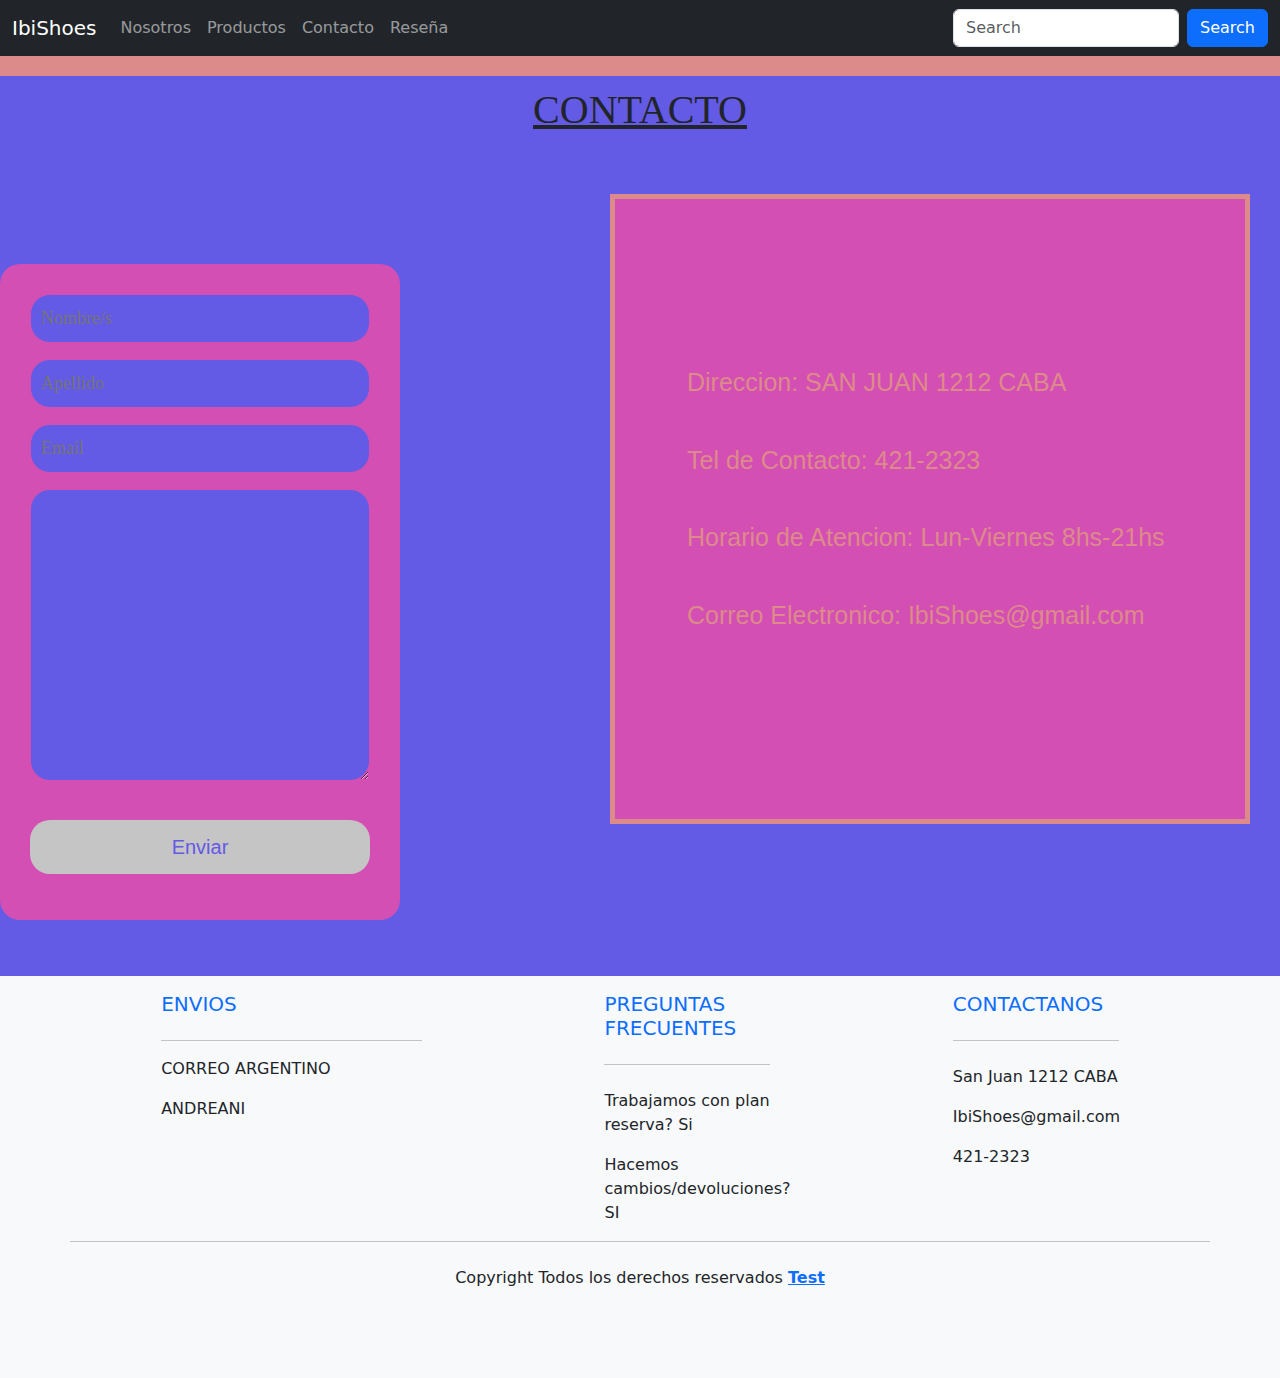
==== pages/contactos.html @ 822c7e8e "modificacion en page reseña" ====
<!DOCTYPE html>
<html lang="es">
<head>
    <meta charset="UTF-8">
    <meta name="viewport" content="width=device-width, initial-scale=1.0">
    <link href="https://cdn.jsdelivr.net/npm/bootstrap@5.3.3/dist/css/bootstrap.min.css" rel="stylesheet" integrity="sha384-QWTKZyjpPEjISv5WaRU9OFeRpok6YctnYmDr5pNlyT2bRjXh0JMhjY6hW+ALEwIH" crossorigin="anonymous">
    <link rel="stylesheet" href="https://cdn.jsdelivr.net/npm/bootstrap-icons@1.11.3/font/bootstrap-icons.min.css">
    <link rel="stylesheet" href="https://cdnjs.cloudflare.com/ajax/libs/font-awesome/6.5.2/css/all.min.css" integrity="sha512-SnH5WK+bZxgPHs44uWIX+LLJAJ9/2PkPKZ5QiAj6Ta86w+fsb2TkcmfRyVX3pBnMFcV7oQPJkl9QevSCWr3W6A==" crossorigin="anonymous" referrerpolicy="no-referrer" />
    <link rel="stylesheet" href="../CSS/estilos.css">
    <title>CONTACTOS</title>
</head>
<body>

        <nav class="navbar navbar-expand-sm navbar-dark bg-dark">
            <div class="container-fluid">
            <a class="navbar-brand" href="../index.html">IbiShoes</a>
            <button class="navbar-toggler" type="button" data-bs-toggle="collapse" data-bs-target="#mynavbar">
                <span class="navbar-toggler-icon"></span>
            </button>
            <div class="collapse navbar-collapse" id="mynavbar">
                <ul class="navbar-nav me-auto">
                <li class="nav-item">
                    <a class="nav-link" href="nosotros.html">Nosotros</a>
                </li>
                <li class="nav-item">
                    <a class="nav-link" href="productos.html">Productos</a>
                </li>
                <li class="nav-item">
                    <a class="nav-link" href="contactos.html">Contacto</a>
                </li>
                <li class="nav-item">
                    <a class="nav-link" href="reseñas.html">Reseña</a>
                </li>
                </ul>
                <form class="d-flex">
                <input class="form-control me-2" type="text" placeholder="Search">
                <button class="btn btn-primary" type="button">Search</button>
                </form>
            </div>
            </div>
        </nav>
        <div>
            <main>
                <h1>CONTACTO</h1>
                <div class="call">
                <ul class="datos-contacto">
                    <li>Direccion: SAN JUAN 1212 CABA</li>
                    <li>Tel de Contacto: 421-2323</li>
                    <li>Horario de Atencion: Lun-Viernes 8hs-21hs</li>
                    <li>Correo Electronico: IbiShoes@gmail.com</li>
                </ul>
                </div>
                <div class="call1">
                    <section class="form-registro">
                        <input class="control" type="text" name="nombres" name="nombres" id="nombres" placeholder="Nombre/s" >
                        <input class="control" type="text" name="apellidos" name="apellidos" id="apellidos" placeholder="Apellido">
                        <input class="control" type="email" name="email" name="email" id="email" placeholder="Email" required>
                        <textarea class="control" name="" id="" cols="30" rows="10"></textarea>
                        <input class="botons" type="submit" value="Enviar"> 
                    </section>
                </div>
            </main>
        </div>
    


    <footer class="bg-light text-dark pr-5 pb-4">

        <div class="container text-center text-md-start">
            <div class="row text-center text-md-start">
    
                <div class="col-md-3 col-lg-3 col-xl-3 mx-auto mt-3">
    
                    <h5 class="text-uppercase mb-4 font-weight-bold text-primary">ENVIOS</h5>
                    <hr class="mb-a">
                    <p>
                        <li class="fas fa-truck me-3"></li>CORREO ARGENTINO
                    </p>
                    <p>
                        <li class="fas fa-truck me-3"></li>ANDREANI
                    </p>
                </div>
                <div class="col-md-2 col-lg-2 col-xl-2 mx-auto mt-3">
                    <h5 class="text-uppercase mb-4 font-weight-bold text-primary">PREGUNTAS FRECUENTES</h5>
                    <hr class="mb-4">
                    <p>
                        Trabajamos con plan reserva? Si</a>
                    </p>
                    <p>
                        Hacemos cambios/devoluciones? SI</a>
                    </p>
                </div>
                <div class="col-md-2 col-lg-2 col-xl-2 mx-auto mt-3">
    
                    <h5 class="text-uppercase mb-4 font-weight-bold text-primary">CONTACTANOS</h5>
                    <hr class="mb-4">
                    <p>
                        <li class="fas fa-home me-3"></li>San Juan 1212 CABA
                    </p>
                    <p>
                        <li class="fas fa-envelope me-3"></li>IbiShoes@gmail.com
                    </p>
                    <p>
                        <li class="fas fa-phone me-3"></li>421-2323
                    </p>
    
                </div>
                <hr class="mb-4">
    
                <div class="text-center mb-2">
    
                    <p>
                        Copyright Todos los derechos reservados
    
                    <a href="#">
                        <strong class="text-primary">Test</strong>
                    </a>
                    </p>
                </div>
    
                <div class="text-center">
    
                    <ul class="list-unstyled list-inline">
    
                        <li class="list-inline-item">
                            <a href="#" class="text-dark"> <i class="fab fa-facebook"></i></a></li>
                            <li class="list-inline-item">
                                <a href="#" class="text-dark"> <i class="fab fa-twitter"></i></a></li>
                                <li class="list-inline-item">
                                    <a href="#" class="text-dark"> <i class="fab fa-whatsapp"></i></a></li>
                    </ul>
                </div>
    
            </div>
        </div>
    
        </footer>
    <script src="https://cdn.jsdelivr.net/npm/bootstrap@5.3.3/dist/js/bootstrap.bundle.min.js" integrity="sha384-YvpcrYf0tY3lHB60NNkmXc5s9fDVZLESaAA55NDzOxhy9GkcIdslK1eN7N6jIeHz" crossorigin="anonymous"></script>
</body>
</html>
---- CSS/estilos.css ----
body {
  background-color: rgb(221, 138, 138);
}

/*barra de navegacion*/
header {
  background-color: rgb(221, 138, 138);
  height: 100px;
  font-size: 22px;
  padding: 20px;
}

.nav-item {
  color: white;
}

/*logo de barra de nav*/
.logo {
  float: left;
  align-items: center;
}

.logo2 {
  height: 70px;
  width: auto;
}

/*fuente de letra de Ibi Shoes*/
.logo span {
  font-family: "Franklin Gothic Medium", "Arial Narrow", Arial, sans-serif;
}

/*barra de nav, todo referido a enlaces*/
.barra {
  float: right;
}

/*lista desordenada de nav*/
.barra ul li {
  list-style: none;
  display: inline-block;
  margin: 5px;
  border-radius: 40%;
  padding: 10px;
}

.barra ul li a {
  color: rgb(99, 90, 230);
}

.barra a {
  text-decoration: none;
}

.barra a:hover {
  color: rgb(99, 90, 230);
}

/*arranca lo que es el main NOSOTROS*/
h1 {
  background: color rgb(212, 79, 179);
  font-size: 40px;
  margin: 20px;
  padding: 10px;
  text-align: center;
  margin-bottom: 20px;
  font-family: Cambria, Cochin, Georgia, Times, "Times New Roman", serif;
  text-decoration: underline;
  box-shadow: rgb(212, 79, 179);
}

/*imagenes de los productos en index/productos*/
img {
  padding: 2%;
  height: 250px;
  width: auto;
  border-radius: 5%;
}

/*css de page nosotros*/
main {
  height: 100vh;
  width: 100%;
  background-color: rgb(99, 90, 230);
  background-size: cover;
  background-position: left;
}

.fondo-nosotros {
  background-image: url(../img/fondonos.jpg);
}

/*css de recuadro de page nosotros*/
.call {
  border: 5px solid rgb(221, 138, 138);
  width: 60%;
  height: 70%;
  margin: 30px;
  padding: 20px;
  float: right;
  margin-bottom: 20px;
  background-color: rgb(212, 79, 179);
  width: 50%;
}

.call1 {
  float: left;
}

/*color y tipo de letra recuadro page nosotros*/
.titulo1 {
  color: rgb(99, 90, 230);
  font-family: Georgia, "Times New Roman", Times, serif;
}

/*css texto dentro del recuadro page nosotros*/
.call p {
  margin-bottom: 20px;
  color: rgb(61, 163, 221);
  font-family: Verdana, Geneva, Tahoma, sans-serif;
  margin: 30px;
  float: right;
}

/* css boton de seguinos page nosotros*/
.call a {
  color: rgb(99, 90, 230);
  background-color: rgb(221, 138, 138);
  text-decoration: none;
  margin: 20px;
  padding: 10px 30px;
}

.call a:hover {
  background-color: rgb(61, 163, 221);
}

/*contacto*/
.datos-contacto {
  -webkit-text-decoration: solid rgb(99, 90, 230);
          text-decoration: solid rgb(99, 90, 230);
}

/*pocision de formulario en page contacto*/
.form-registro {
  width: 400px;
  height: 50%;
  background-color: rgb(212, 79, 179);
  padding: 30px;
  margin: auto;
  margin-top: 100px;
  border-radius: 20px;
  font-family: Cambria, Cochin, Georgia, Times, "Times New Roman", serif;
}

/*da forma la formulario de page contacto*/
.control {
  width: 100%;
  background: rgb(99, 90, 230);
  padding: 10px;
  border-radius: 20px;
  margin-bottom: 16px;
  border: 1px solid rgb(212, 79, 179);
  font-family: Cambria, Cochin, Georgia, Times, "Times New Roman", serif;
  font-size: 18px;
}

/*boton de enviar*/
.botons {
  border-radius: 20px;
}

/*css de los datos del recuadro de contacto*/
.call ul li {
  padding: 20px;
  text-align: left;
  font-size: 25px;
  font-family: Arial, Helvetica, sans-serif;
  color: rgb(221, 138, 138);
}

.call ul {
  margin-top: 125px;
}

/*boton de formulario page contacto*/
.form-registro .botons {
  width: 100%;
  background: #c5c5c5;
  border: none;
  padding: 12px;
  color: rgb(99, 90, 230);
  margin: 16px 0;
  font-size: 20px;
  font-family: "Gill Sans", "Gill Sans MT", Calibri, "Trebuchet MS", sans-serif;
}

/* comienza footer*/
.contenido {
  max-width: 1200px;
  margin: 0 auto;
}

.footer {
  padding: 80px 0;
}

.footer2 {
  display: flex;
  flex-wrap: wrap;
}

.footerLinks {
  width: 25%;
  padding: 0 15px;
}

.footerLinks h4 {
  font-size: 20px;
  color: rgb(61, 163, 221);
  margin-bottom: 25px;
  font-weight: 500;
  border-bottom: 2px solid;
  padding-bottom: 10px;
  display: inline-block;
}

li {
  list-style: none;
}

.medios-pago {
  text-align: center;
  margin: 10px;
}

.caja-contenedor .caja {
  background-color: rgb(0, 0, 0);
  margin: 20px;
  padding: 20px;
  text-align: center;
  position: relative;
  border: 0.1rem solid black;
  box-shadow: 0 0.5rem 1rem rgb(87, 85, 85);
}

/*arranca lo que es el main NOSOTROS*/
h1 {
  background: color rgb(212, 79, 179);
  font-size: 40px;
  margin: 20px;
  padding: 10px;
  text-align: center;
  margin-bottom: 20px;
  font-family: Cambria, Cochin, Georgia, Times, "Times New Roman", serif;
  text-decoration: underline;
  box-shadow: rgb(212, 79, 179);
}

/*css de recuadro de page nosotros*/
.call {
  border: 5px solid rgb(221, 138, 138);
  width: 60%;
  height: 70%;
  margin: 30px;
  padding: 20px;
  float: right;
  margin-bottom: 20px;
  background-color: rgb(212, 79, 179);
  width: 50%;
}

.call1 {
  float: left;
}

/*color y tipo de letra recuadro page nosotros*/
.titulo1 {
  color: rgb(99, 90, 230);
  font-family: Georgia, "Times New Roman", Times, serif;
}

/*css texto dentro del recuadro page nosotros*/
.call p {
  margin-bottom: 20px;
  color: rgb(61, 163, 221);
  font-family: Verdana, Geneva, Tahoma, sans-serif;
  margin: 30px;
  float: right;
}

/* css boton se seguinos page nosotros*/
.call a {
  color: rgb(99, 90, 230);
  background-color: rgb(221, 138, 138);
  text-decoration: none;
  margin: 20px;
  padding: 10px 30px;
}

.call a:hover {
  background-color: rgb(61, 163, 221);
}

/*contacto*/
.datos-contacto {
  -webkit-text-decoration: solid rgb(99, 90, 230);
          text-decoration: solid rgb(99, 90, 230);
}

/*pocision de formulario en page contacto*/
.form-registro {
  width: 400px;
  height: 50%;
  background-color: rgb(212, 79, 179);
  padding: 30px;
  margin: auto;
  margin-top: 100px;
  border-radius: 20px;
  font-family: Cambria, Cochin, Georgia, Times, "Times New Roman", serif;
}

/*da forma la formulario de page contacto*/
.control {
  width: 100%;
  background: rgb(99, 90, 230);
  padding: 10px;
  border-radius: 20px;
  margin-bottom: 16px;
  border: 1px solid rgb(212, 79, 179);
  font-family: Cambria, Cochin, Georgia, Times, "Times New Roman", serif;
  font-size: 18px;
}

/*boton de enviar*/
.botons {
  border-radius: 20px;
}

/*css de los datos del recuadro de contacto*/
.call ul li {
  padding: 20px;
  text-align: left;
  font-size: 25px;
  font-family: Arial, Helvetica, sans-serif;
  color: rgb(221, 138, 138);
}

.call ul {
  margin-top: 125px;
}

/*boton de formulario page contacto*/
.form-registro .botons {
  width: 100%;
  background: #c5c5c5;
  border: none;
  padding: 12px;
  color: rgb(99, 90, 230);
  margin: 16px 0;
  font-size: 20px;
  font-family: "Gill Sans", "Gill Sans MT", Calibri, "Trebuchet MS", sans-serif;
}

/*imagenes de los productos en index/productos*/
img {
  padding: 2%;
  height: 250px;
  width: auto;
  border-radius: 5%;
}

.caja-contenedor .caja {
  background-color: rgb(0, 0, 0);
  margin: 1rem;
  padding: 1rem;
  text-align: center;
  position: relative;
  border: 0.1rem solid black;
  box-shadow: 0 0.5rem 1rem rgb(87, 85, 85);
  flex: 1 1 30rem;
  border-radius: 0.5rem;
}

.caja-contenedor .caja .fa-atom {
  position: absolute;
  top: 1rem;
  right: 2rem;
  font-size: 2rem;
  color: var(--limon);
  opacity: 0.3;
}

.caja-contenedor .caja .user img {
  border-radius: 50%;
  -o-object-fit: cover;
     object-fit: cover;
  height: 10rem;
  width: 10rem;
  margin-top: 2rem;
}

.caja-contenedor .caja .user h3 {
  color: rgb(99, 90, 230);
  font-size: 2rem;
}

.caja-contenedor .caja .user .star i {
  color: var(--green);
  font-size: 1.5rem;
  padding: 1rem 0;
}

.caja-contenedor .caja .comentarios {
  color: black;
  font-size: 1.5rem;
  padding: 1rem;
}/*# sourceMappingURL=estilos.css.map */
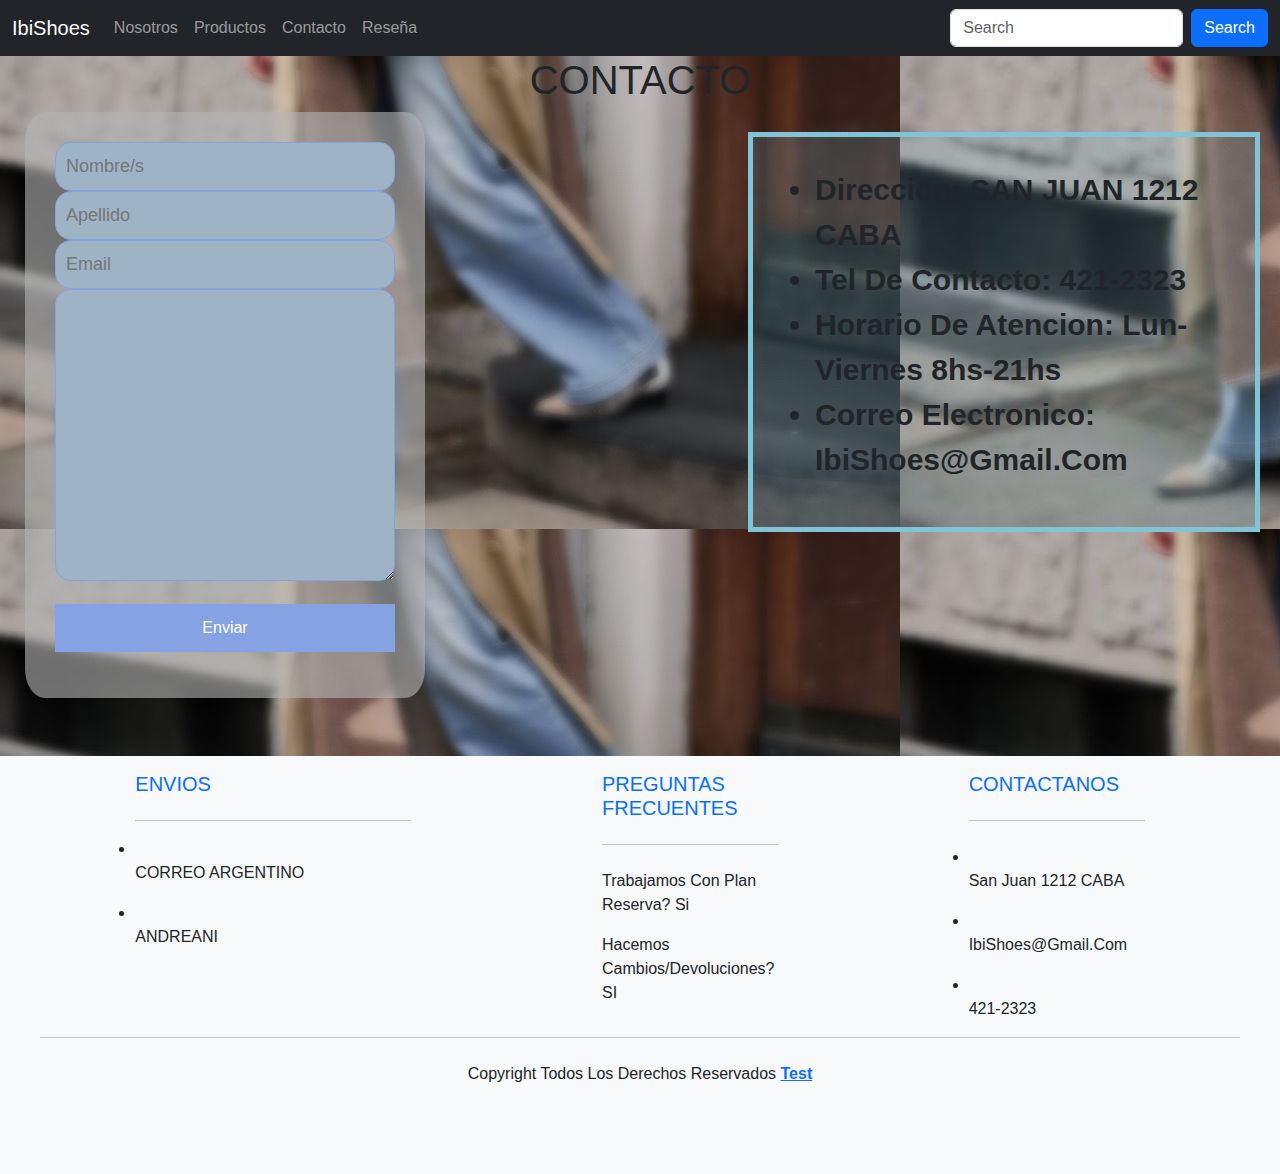
==== commit 3a452dac: "agregado de archivos scss" ====
--- a/pages/contactos.html
+++ b/pages/contactos.html
@@ -39,10 +39,10 @@
             </div>
             </div>
         </nav>
-        <div>
-            <main>
-                <h1>CONTACTO</h1>
-                <div class="call">
+        
+        <main class="contacto">
+            <h1>CONTACTO</h1>
+                <div class="call-contacto">
                 <ul class="datos-contacto">
                     <li>Direccion: SAN JUAN 1212 CABA</li>
                     <li>Tel de Contacto: 421-2323</li>
@@ -59,82 +59,79 @@
                         <input class="botons" type="submit" value="Enviar"> 
                     </section>
                 </div>
-            </main>
-        </div>
+        </main>
+
+        <footer class="bg-light text-dark pr-5 pb-4">
+            <div class="container text-center text-md-start">
+                <div class="row text-center text-md-start">
+        
+                    <div class="col-md-2 col-lg-3 col-xl-3 mx-auto mt-3">
+        
+                        <h5 class="text-uppercase mb-4 font-weight-bold text-primary">ENVIOS</h5>
+                        <hr class="mb-a">
+                        <p>
+                            <li class="fas fa-truck me-3"></li>CORREO ARGENTINO
+                        </p>
+                        <p>
+                            <li class="fas fa-truck me-3"></li>ANDREANI
+                        </p>
+                    </div>
+                    <div class="col-md-2 col-lg-2 col-xl-2 mx-auto mt-3">
+                        <h5 class="text-uppercase mb-4 font-weight-bold text-primary">PREGUNTAS FRECUENTES</h5>
+                        <hr class="mb-4">
+                        <p>
+                            Trabajamos con plan reserva? Si</a>
+                        </p>
+                        <p>
+                            Hacemos cambios/devoluciones? SI</a>
+                        </p>
+                    </div>
+                    <div class="col-md-2 col-lg-2 col-xl-2 mx-auto mt-3">
+                        <h5 class="text-uppercase mb-4 font-weight-bold text-primary">CONTACTANOS</h5>
+                        <hr class="mb-4">
+                        <p>
+                            <li class="fas fa-home me-3"></li>San Juan 1212 CABA
+                        </p>
+                        <p>
+                            <li class="fas fa-envelope me-3"></li>IbiShoes@gmail.com
+                        </p>
+                        <p>
+                            <li class="fas fa-phone me-3"></li>421-2323
+                        </p>
+                    </div>
+                    <hr class="mb-4">
+                    <div class="text-center mb-2">
+        
+                        <p>
+                            Copyright Todos los derechos reservados
+        
+                        <a href="#">
+                            <strong class="text-primary">Test</strong>
+                        </a>
+                        </p>
+                    </div>
+        
+                    <div class="text-center">
+        
+                        <ul class="list-unstyled list-inline">
+        
+                            <li class="list-inline-item">
+                                <a href="#" class="text-dark"> <i class="fab fa-facebook"></i></a></li>
+                                <li class="list-inline-item">
+                                    <a href="#" class="text-dark"> <i class="fab fa-twitter"></i></a></li>
+                                    <li class="list-inline-item">
+                                        <a href="#" class="text-dark"> <i class="fab fa-whatsapp"></i></a></li>
+                        </ul>
+                    </div>
+        
+                </div>
+            </div>
+            
+            </footer>
     
 
 
-    <footer class="bg-light text-dark pr-5 pb-4">
-
-        <div class="container text-center text-md-start">
-            <div class="row text-center text-md-start">
     
-                <div class="col-md-3 col-lg-3 col-xl-3 mx-auto mt-3">
-    
-                    <h5 class="text-uppercase mb-4 font-weight-bold text-primary">ENVIOS</h5>
-                    <hr class="mb-a">
-                    <p>
-                        <li class="fas fa-truck me-3"></li>CORREO ARGENTINO
-                    </p>
-                    <p>
-                        <li class="fas fa-truck me-3"></li>ANDREANI
-                    </p>
-                </div>
-                <div class="col-md-2 col-lg-2 col-xl-2 mx-auto mt-3">
-                    <h5 class="text-uppercase mb-4 font-weight-bold text-primary">PREGUNTAS FRECUENTES</h5>
-                    <hr class="mb-4">
-                    <p>
-                        Trabajamos con plan reserva? Si</a>
-                    </p>
-                    <p>
-                        Hacemos cambios/devoluciones? SI</a>
-                    </p>
-                </div>
-                <div class="col-md-2 col-lg-2 col-xl-2 mx-auto mt-3">
-    
-                    <h5 class="text-uppercase mb-4 font-weight-bold text-primary">CONTACTANOS</h5>
-                    <hr class="mb-4">
-                    <p>
-                        <li class="fas fa-home me-3"></li>San Juan 1212 CABA
-                    </p>
-                    <p>
-                        <li class="fas fa-envelope me-3"></li>IbiShoes@gmail.com
-                    </p>
-                    <p>
-                        <li class="fas fa-phone me-3"></li>421-2323
-                    </p>
-    
-                </div>
-                <hr class="mb-4">
-    
-                <div class="text-center mb-2">
-    
-                    <p>
-                        Copyright Todos los derechos reservados
-    
-                    <a href="#">
-                        <strong class="text-primary">Test</strong>
-                    </a>
-                    </p>
-                </div>
-    
-                <div class="text-center">
-    
-                    <ul class="list-unstyled list-inline">
-    
-                        <li class="list-inline-item">
-                            <a href="#" class="text-dark"> <i class="fab fa-facebook"></i></a></li>
-                            <li class="list-inline-item">
-                                <a href="#" class="text-dark"> <i class="fab fa-twitter"></i></a></li>
-                                <li class="list-inline-item">
-                                    <a href="#" class="text-dark"> <i class="fab fa-whatsapp"></i></a></li>
-                    </ul>
-                </div>
-    
-            </div>
-        </div>
-    
-        </footer>
     <script src="https://cdn.jsdelivr.net/npm/bootstrap@5.3.3/dist/js/bootstrap.bundle.min.js" integrity="sha384-YvpcrYf0tY3lHB60NNkmXc5s9fDVZLESaAA55NDzOxhy9GkcIdslK1eN7N6jIeHz" crossorigin="anonymous"></script>
 </body>
 </html>--- a/CSS/estilos.css
+++ b/CSS/estilos.css
@@ -1,418 +1,242 @@
+@charset "UTF-8";
+/*page INDEX*/
+.product {
+  margin-bottom: 40px;
+  margin-left: 20px;
+  margin-right: 20px;
+}
+
+img {
+  height: 300px;
+  width: 250px;
+  border: 20px;
+  margin: 15px;
+  align-items: center;
+  border-radius: 1%;
+}
+
 body {
-  background-color: rgb(221, 138, 138);
-}
-
-/*barra de navegacion*/
-header {
-  background-color: rgb(221, 138, 138);
-  height: 100px;
-  font-size: 22px;
-  padding: 20px;
-}
-
-.nav-item {
-  color: white;
-}
-
-/*logo de barra de nav*/
-.logo {
-  float: left;
-  align-items: center;
-}
-
-.logo2 {
-  height: 70px;
-  width: auto;
-}
-
-/*fuente de letra de Ibi Shoes*/
-.logo span {
-  font-family: "Franklin Gothic Medium", "Arial Narrow", Arial, sans-serif;
-}
-
-/*barra de nav, todo referido a enlaces*/
-.barra {
+  background-color: #68a2ce;
+}
+
+/*page NOSOTROS*/
+main {
+  background-image: url(../IMG/fondonos.jpg);
+  width: 100%;
+  height: 700px;
+}
+
+h1 {
+  text-align: center;
+}
+
+.call {
+  width: 50%;
+  height: auto;
+  border: 5px solid #81c3d7;
   float: right;
-}
-
-/*lista desordenada de nav*/
-.barra ul li {
-  list-style: none;
-  display: inline-block;
-  margin: 5px;
-  border-radius: 40%;
-  padding: 10px;
-}
-
-.barra ul li a {
-  color: rgb(99, 90, 230);
-}
-
-.barra a {
-  text-decoration: none;
-}
-
-.barra a:hover {
-  color: rgb(99, 90, 230);
-}
-
-/*arranca lo que es el main NOSOTROS*/
-h1 {
-  background: color rgb(212, 79, 179);
-  font-size: 40px;
-  margin: 20px;
-  padding: 10px;
-  text-align: center;
-  margin-bottom: 20px;
-  font-family: Cambria, Cochin, Georgia, Times, "Times New Roman", serif;
-  text-decoration: underline;
-  box-shadow: rgb(212, 79, 179);
-}
-
-/*imagenes de los productos en index/productos*/
-img {
-  padding: 2%;
-  height: 250px;
-  width: auto;
-  border-radius: 5%;
-}
-
-/*css de page nosotros*/
-main {
-  height: 100vh;
-  width: 100%;
-  background-color: rgb(99, 90, 230);
-  background-size: cover;
-  background-position: left;
-}
-
-.fondo-nosotros {
-  background-image: url(../img/fondonos.jpg);
-}
-
-/*css de recuadro de page nosotros*/
-.call {
-  border: 5px solid rgb(221, 138, 138);
-  width: 60%;
-  height: 70%;
-  margin: 30px;
-  padding: 20px;
-  float: right;
-  margin-bottom: 20px;
-  background-color: rgb(212, 79, 179);
-  width: 50%;
-}
-
-.call1 {
-  float: left;
-}
-
-/*color y tipo de letra recuadro page nosotros*/
-.titulo1 {
-  color: rgb(99, 90, 230);
-  font-family: Georgia, "Times New Roman", Times, serif;
-}
-
-/*css texto dentro del recuadro page nosotros*/
+  margin: 50px;
+  background-color: rgba(129, 195, 215, 0.5490196078);
+  padding: 30px;
+}
+
 .call p {
-  margin-bottom: 20px;
-  color: rgb(61, 163, 221);
-  font-family: Verdana, Geneva, Tahoma, sans-serif;
-  margin: 30px;
-  float: right;
-}
-
-/* css boton de seguinos page nosotros*/
+  color: black;
+  font-size: 25px;
+  padding: 15px;
+}
+
 .call a {
-  color: rgb(99, 90, 230);
-  background-color: rgb(221, 138, 138);
-  text-decoration: none;
-  margin: 20px;
-  padding: 10px 30px;
-}
-
-.call a:hover {
-  background-color: rgb(61, 163, 221);
-}
-
-/*contacto*/
-.datos-contacto {
-  -webkit-text-decoration: solid rgb(99, 90, 230);
-          text-decoration: solid rgb(99, 90, 230);
-}
-
-/*pocision de formulario en page contacto*/
-.form-registro {
-  width: 400px;
-  height: 50%;
-  background-color: rgb(212, 79, 179);
-  padding: 30px;
-  margin: auto;
-  margin-top: 100px;
-  border-radius: 20px;
-  font-family: Cambria, Cochin, Georgia, Times, "Times New Roman", serif;
-}
-
-/*da forma la formulario de page contacto*/
-.control {
-  width: 100%;
-  background: rgb(99, 90, 230);
-  padding: 10px;
-  border-radius: 20px;
-  margin-bottom: 16px;
-  border: 1px solid rgb(212, 79, 179);
-  font-family: Cambria, Cochin, Georgia, Times, "Times New Roman", serif;
-  font-size: 18px;
-}
-
-/*boton de enviar*/
-.botons {
-  border-radius: 20px;
-}
-
-/*css de los datos del recuadro de contacto*/
-.call ul li {
-  padding: 20px;
-  text-align: left;
-  font-size: 25px;
-  font-family: Arial, Helvetica, sans-serif;
-  color: rgb(221, 138, 138);
-}
-
-.call ul {
-  margin-top: 125px;
-}
-
-/*boton de formulario page contacto*/
-.form-registro .botons {
-  width: 100%;
-  background: #c5c5c5;
+  width: 20%;
+  background: #85a3e2;
   border: none;
   padding: 12px;
-  color: rgb(99, 90, 230);
-  margin: 16px 0;
-  font-size: 20px;
-  font-family: "Gill Sans", "Gill Sans MT", Calibri, "Trebuchet MS", sans-serif;
-}
-
-/* comienza footer*/
-.contenido {
-  max-width: 1200px;
-  margin: 0 auto;
-}
-
-.footer {
-  padding: 80px 0;
-}
-
-.footer2 {
+  color: white;
+  margin: 30px;
+  font-size: 16px;
+  text-decoration: none;
+  border-radius: 7%;
+}
+
+/*page reseñas*/
+.caja-contenedor {
   display: flex;
+  justify-content: center;
   flex-wrap: wrap;
 }
 
-.footerLinks {
-  width: 25%;
-  padding: 0 15px;
-}
-
-.footerLinks h4 {
-  font-size: 20px;
-  color: rgb(61, 163, 221);
-  margin-bottom: 25px;
-  font-weight: 500;
-  border-bottom: 2px solid;
-  padding-bottom: 10px;
-  display: inline-block;
-}
-
-li {
-  list-style: none;
-}
-
-.medios-pago {
-  text-align: center;
-  margin: 10px;
-}
-
 .caja-contenedor .caja {
-  background-color: rgb(0, 0, 0);
+  background-color: #81c3d7;
   margin: 20px;
-  padding: 20px;
-  text-align: center;
-  position: relative;
-  border: 0.1rem solid black;
-  box-shadow: 0 0.5rem 1rem rgb(87, 85, 85);
-}
-
-/*arranca lo que es el main NOSOTROS*/
-h1 {
-  background: color rgb(212, 79, 179);
-  font-size: 40px;
-  margin: 20px;
-  padding: 10px;
-  text-align: center;
-  margin-bottom: 20px;
-  font-family: Cambria, Cochin, Georgia, Times, "Times New Roman", serif;
-  text-decoration: underline;
-  box-shadow: rgb(212, 79, 179);
-}
-
-/*css de recuadro de page nosotros*/
-.call {
-  border: 5px solid rgb(221, 138, 138);
-  width: 60%;
-  height: 70%;
-  margin: 30px;
-  padding: 20px;
-  float: right;
-  margin-bottom: 20px;
-  background-color: rgb(212, 79, 179);
-  width: 50%;
-}
-
-.call1 {
-  float: left;
-}
-
-/*color y tipo de letra recuadro page nosotros*/
-.titulo1 {
-  color: rgb(99, 90, 230);
-  font-family: Georgia, "Times New Roman", Times, serif;
-}
-
-/*css texto dentro del recuadro page nosotros*/
-.call p {
-  margin-bottom: 20px;
-  color: rgb(61, 163, 221);
-  font-family: Verdana, Geneva, Tahoma, sans-serif;
-  margin: 30px;
-  float: right;
-}
-
-/* css boton se seguinos page nosotros*/
-.call a {
-  color: rgb(99, 90, 230);
-  background-color: rgb(221, 138, 138);
-  text-decoration: none;
-  margin: 20px;
-  padding: 10px 30px;
-}
-
-.call a:hover {
-  background-color: rgb(61, 163, 221);
-}
-
-/*contacto*/
-.datos-contacto {
-  -webkit-text-decoration: solid rgb(99, 90, 230);
-          text-decoration: solid rgb(99, 90, 230);
-}
-
-/*pocision de formulario en page contacto*/
-.form-registro {
-  width: 400px;
-  height: 50%;
-  background-color: rgb(212, 79, 179);
-  padding: 30px;
-  margin: auto;
-  margin-top: 100px;
-  border-radius: 20px;
-  font-family: Cambria, Cochin, Georgia, Times, "Times New Roman", serif;
-}
-
-/*da forma la formulario de page contacto*/
-.control {
-  width: 100%;
-  background: rgb(99, 90, 230);
-  padding: 10px;
-  border-radius: 20px;
-  margin-bottom: 16px;
-  border: 1px solid rgb(212, 79, 179);
-  font-family: Cambria, Cochin, Georgia, Times, "Times New Roman", serif;
-  font-size: 18px;
-}
-
-/*boton de enviar*/
-.botons {
-  border-radius: 20px;
-}
-
-/*css de los datos del recuadro de contacto*/
-.call ul li {
-  padding: 20px;
-  text-align: left;
-  font-size: 25px;
-  font-family: Arial, Helvetica, sans-serif;
-  color: rgb(221, 138, 138);
-}
-
-.call ul {
-  margin-top: 125px;
-}
-
-/*boton de formulario page contacto*/
-.form-registro .botons {
-  width: 100%;
-  background: #c5c5c5;
-  border: none;
-  padding: 12px;
-  color: rgb(99, 90, 230);
-  margin: 16px 0;
-  font-size: 20px;
-  font-family: "Gill Sans", "Gill Sans MT", Calibri, "Trebuchet MS", sans-serif;
-}
-
-/*imagenes de los productos en index/productos*/
-img {
-  padding: 2%;
-  height: 250px;
-  width: auto;
-  border-radius: 5%;
-}
-
-.caja-contenedor .caja {
-  background-color: rgb(0, 0, 0);
-  margin: 1rem;
   padding: 1rem;
   text-align: center;
   position: relative;
-  border: 0.1rem solid black;
-  box-shadow: 0 0.5rem 1rem rgb(87, 85, 85);
+  border: 1rem solid rgba(0, 0, 0, 0.1);
+  box-shadow: 0 0.5rem 1rem rgba(0, 0, 0, 0.1);
   flex: 1 1 30rem;
-  border-radius: 0.5rem;
+  border-radius: 4%;
 }
 
 .caja-contenedor .caja .fa-atom {
   position: absolute;
   top: 1rem;
   right: 2rem;
-  font-size: 2rem;
+  font-size: 3rem;
   color: var(--limon);
   opacity: 0.3;
 }
 
+.caja-contenedor .caja .user {
+  padding: 10px;
+}
+
 .caja-contenedor .caja .user img {
-  border-radius: 50%;
+  border-radius: 80%;
   -o-object-fit: cover;
      object-fit: cover;
-  height: 10rem;
-  width: 10rem;
+  height: 8rem;
+  width: 8rem;
   margin-top: 2rem;
 }
 
 .caja-contenedor .caja .user h3 {
-  color: rgb(99, 90, 230);
+  color: var(--verde);
   font-size: 2rem;
 }
 
-.caja-contenedor .caja .user .star i {
-  color: var(--green);
+.caja-contenedor .caja .user .stars i {
+  color: var(--verde);
   font-size: 1.5rem;
   padding: 1rem 0;
 }
 
-.caja-contenedor .caja .comentarios {
+.caja-contenedor .caja .cometarios {
   color: black;
   font-size: 1.5rem;
   padding: 1rem;
+}
+
+/*page contacto*/
+.contacto {
+  background-color: #68a2ce;
+}
+
+.form-registro {
+  position: absolute;
+  width: 400px;
+  background-color: rgba(179, 179, 179, 0.61);
+  padding: 30px;
+  margin-left: 25px;
+  border-radius: 5%;
+  font-family: "Gill Sans", "Gill Sans MT", Calibri, "Trebuchet MS", sans-serif;
+}
+
+.form-registro h4 {
+  font-size: 22px;
+  margin-bottom: 10px;
+}
+
+.control {
+  width: 100%;
+  background: #9fb3c7;
+  padding: 10px;
+  border-radius: 16px;
+  border: 1px solid #85a3e2;
+  font-family: Arial, Helvetica, sans-serif;
+  font-size: 18px;
+}
+
+.form-registro p {
+  height: 40px;
+  text-align: center;
+  font-size: 18px;
+}
+
+.form-registro a {
+  color: white;
+  text-decoration: none;
+}
+
+.form-registro a:hover {
+  color: rgb(196, 195, 195);
+  text-decoration: underline;
+}
+
+.form-registro .botons {
+  width: 100%;
+  background: #85a3e2;
+  border: none;
+  padding: 12px;
+  color: white;
+  margin: 16px 0;
+  font-size: 16px;
+}
+
+.call-contacto {
+  width: 40%;
+  height: 400px;
+  border: 5px solid #81c3d7;
+  float: right;
+  margin: 20px;
+  padding: 30px;
+  background-color: rgba(129, 195, 215, 0.1921568627);
+  font-weight: bold;
+}
+
+.call-contacto ul li {
+  font-size: 30px;
+}
+
+/*footer*/
+footer {
+  align-items: end;
+}
+
+body {
+  font-family: "Segoe UI", Tahoma, Geneva, Verdana, sans-serif;
+  text-transform: capitalize;
+}
+
+.container {
+  max-width: 1200px;
+  margin: 0 auto;
+}
+
+.footer {
+  background-color: #24262b;
+  padding: 80px 0;
+}
+
+.footer-row {
+  display: flex;
+  flex-wrap: wrap;
+}
+
+.footer-links {
+  width: 25%;
+  padding: 0 15px;
+}
+
+.footer-links h4 {
+  font-size: 20px;
+  color: rgb(236, 236, 236);
+  margin-bottom: 25px;
+  font-weight: 500;
+  border-bottom: 2px sold #000000;
+  padding-bottom: 10px;
+  display: inline-block;
+}
+
+.footer-links ul li a {
+  font-size: 18px;
+  text-decoration: none;
+  color: rgb(188, 236, 236);
+  display: block;
+  margin-bottom: 15px;
+  transition: all 0.3s ease;
+}
+
+.footer-links ul li a:hover {
+  color: rgb(250, 250, 250);
+  padding: 6px;
 }/*# sourceMappingURL=estilos.css.map */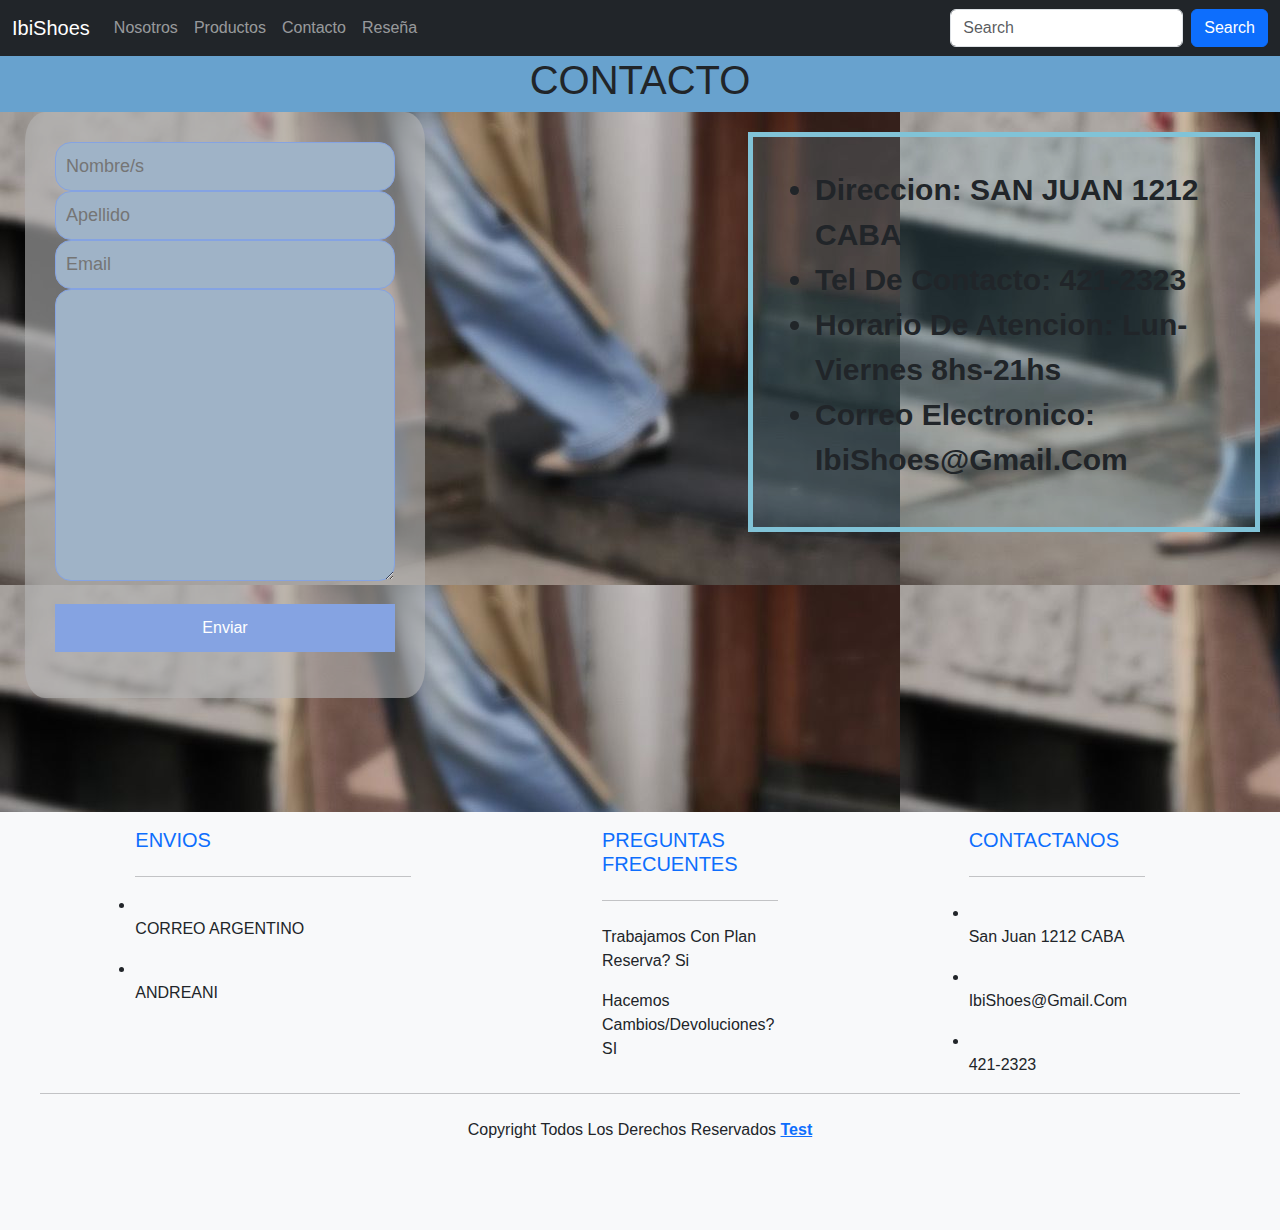
==== commit c80c8262: "se modifico page reseñas, se modifico scss, se crearon archivos scss para cada index" ====
--- a/pages/contactos.html
+++ b/pages/contactos.html
@@ -3,6 +3,8 @@
 <head>
     <meta charset="UTF-8">
     <meta name="viewport" content="width=device-width, initial-scale=1.0">
+    <meta name="description" content="En esta seccion podes encontrar nuestra datos para que podamos ayudarte en cualquier consulta">
+    <meta name="keyword" content="shoes, buenos aires, argentina, ANDREANI">
     <link href="https://cdn.jsdelivr.net/npm/bootstrap@5.3.3/dist/css/bootstrap.min.css" rel="stylesheet" integrity="sha384-QWTKZyjpPEjISv5WaRU9OFeRpok6YctnYmDr5pNlyT2bRjXh0JMhjY6hW+ALEwIH" crossorigin="anonymous">
     <link rel="stylesheet" href="https://cdn.jsdelivr.net/npm/bootstrap-icons@1.11.3/font/bootstrap-icons.min.css">
     <link rel="stylesheet" href="https://cdnjs.cloudflare.com/ajax/libs/font-awesome/6.5.2/css/all.min.css" integrity="sha512-SnH5WK+bZxgPHs44uWIX+LLJAJ9/2PkPKZ5QiAj6Ta86w+fsb2TkcmfRyVX3pBnMFcV7oQPJkl9QevSCWr3W6A==" crossorigin="anonymous" referrerpolicy="no-referrer" />
@@ -39,9 +41,8 @@
             </div>
             </div>
         </nav>
-        
+        <h1>CONTACTO</h1>
         <main class="contacto">
-            <h1>CONTACTO</h1>
                 <div class="call-contacto">
                 <ul class="datos-contacto">
                     <li>Direccion: SAN JUAN 1212 CABA</li>
--- a/CSS/estilos.css
+++ b/CSS/estilos.css
@@ -17,6 +17,185 @@
 
 body {
   background-color: #68a2ce;
+}
+
+/*footer*/
+footer {
+  align-items: end;
+}
+
+body {
+  font-family: "Segoe UI", Tahoma, Geneva, Verdana, sans-serif;
+  text-transform: capitalize;
+}
+
+.container {
+  max-width: 1200px;
+  margin: 0 auto;
+}
+
+.footer {
+  background-color: #24262b;
+  padding: 80px 0;
+}
+
+.footer-row {
+  display: flex;
+  flex-wrap: wrap;
+}
+
+.footer-links {
+  width: 25%;
+  padding: 0 15px;
+}
+
+.footer-links h4 {
+  font-size: 20px;
+  color: rgb(236, 236, 236);
+  margin-bottom: 25px;
+  font-weight: 500;
+  border-bottom: 2px sold black;
+  padding-bottom: 10px;
+  display: inline-block;
+}
+
+.footer-links ul li a {
+  font-size: 18px;
+  text-decoration: none;
+  color: rgb(188, 236, 236);
+  display: block;
+  margin-bottom: 15px;
+  transition: all 0.3s ease;
+}
+
+.footer-links ul li a:hover {
+  color: white;
+  padding: 6px;
+}
+
+/*page contacto*/
+.contacto {
+  background-color: #68a2ce;
+}
+
+.form-registro {
+  position: absolute;
+  width: 400px;
+  background-color: rgba(179, 179, 179, 0.61);
+  padding: 30px;
+  margin-left: 25px;
+  border-radius: 5%;
+  font-family: "Gill Sans", "Gill Sans MT", Calibri, "Trebuchet MS", sans-serif;
+}
+
+.form-registro h4 {
+  font-size: 22px;
+  margin-bottom: 10px;
+}
+
+.control {
+  width: 100%;
+  background: #9fb3c7;
+  padding: 10px;
+  border-radius: 16px;
+  border: 1px solid #85a3e2;
+  font-family: Arial, Helvetica, sans-serif;
+  font-size: 18px;
+}
+
+.form-registro p {
+  height: 40px;
+  text-align: center;
+  font-size: 18px;
+}
+
+.form-registro a {
+  color: white;
+  text-decoration: none;
+}
+
+.form-registro a:hover {
+  color: rgb(196, 195, 195);
+  text-decoration: underline;
+}
+
+.form-registro .botons {
+  width: 100%;
+  background: #85a3e2;
+  border: none;
+  padding: 12px;
+  color: white;
+  margin: 16px 0;
+  font-size: 16px;
+}
+
+.call-contacto {
+  width: 40%;
+  height: 400px;
+  border: 5px solid #81c3d7;
+  float: right;
+  margin: 20px;
+  padding: 30px;
+  background-color: rgba(129, 195, 215, 0.1921568627);
+  font-weight: bold;
+}
+
+.call-contacto ul li {
+  font-size: 30px;
+}
+
+/*footer*/
+footer {
+  align-items: end;
+}
+
+body {
+  font-family: "Segoe UI", Tahoma, Geneva, Verdana, sans-serif;
+  text-transform: capitalize;
+}
+
+.container {
+  max-width: 1200px;
+  margin: 0 auto;
+}
+
+.footer {
+  background-color: #24262b;
+  padding: 80px 0;
+}
+
+.footer-row {
+  display: flex;
+  flex-wrap: wrap;
+}
+
+.footer-links {
+  width: 25%;
+  padding: 0 15px;
+}
+
+.footer-links h4 {
+  font-size: 20px;
+  color: rgb(236, 236, 236);
+  margin-bottom: 25px;
+  font-weight: 500;
+  border-bottom: 2px sold #000000;
+  padding-bottom: 10px;
+  display: inline-block;
+}
+
+.footer-links ul li a {
+  font-size: 18px;
+  text-decoration: none;
+  color: rgb(188, 236, 236);
+  display: block;
+  margin-bottom: 15px;
+  transition: all 0.3s ease;
+}
+
+.footer-links ul li a:hover {
+  color: rgb(250, 250, 250);
+  padding: 6px;
 }
 
 /*page NOSOTROS*/
@@ -56,6 +235,118 @@
   font-size: 16px;
   text-decoration: none;
   border-radius: 7%;
+}
+
+/*footer*/
+footer {
+  align-items: end;
+}
+
+body {
+  font-family: "Segoe UI", Tahoma, Geneva, Verdana, sans-serif;
+  text-transform: capitalize;
+}
+
+.container {
+  max-width: 1200px;
+  margin: 0 auto;
+}
+
+.footer {
+  background-color: #24262b;
+  padding: 80px 0;
+}
+
+.footer-row {
+  display: flex;
+  flex-wrap: wrap;
+}
+
+.footer-links {
+  width: 25%;
+  padding: 0 15px;
+}
+
+.footer-links h4 {
+  font-size: 20px;
+  color: rgb(236, 236, 236);
+  margin-bottom: 25px;
+  font-weight: 500;
+  border-bottom: 2px sold #000000;
+  padding-bottom: 10px;
+  display: inline-block;
+}
+
+.footer-links ul li a {
+  font-size: 18px;
+  text-decoration: none;
+  color: rgb(188, 236, 236);
+  display: block;
+  margin-bottom: 15px;
+  transition: all 0.3s ease;
+}
+
+.footer-links ul li a:hover {
+  color: rgb(250, 250, 250);
+  padding: 6px;
+}
+
+.mapa {
+  margin-left: 40px;
+}
+
+/*footer*/
+footer {
+  align-items: end;
+}
+
+body {
+  font-family: "Segoe UI", Tahoma, Geneva, Verdana, sans-serif;
+  text-transform: capitalize;
+}
+
+.container {
+  max-width: 1200px;
+  margin: 0 auto;
+}
+
+.footer {
+  background-color: #24262b;
+  padding: 80px 0;
+}
+
+.footer-row {
+  display: flex;
+  flex-wrap: wrap;
+}
+
+.footer-links {
+  width: 25%;
+  padding: 0 15px;
+}
+
+.footer-links h4 {
+  font-size: 20px;
+  color: rgb(236, 236, 236);
+  margin-bottom: 25px;
+  font-weight: 500;
+  border-bottom: 2px sold #000000;
+  padding-bottom: 10px;
+  display: inline-block;
+}
+
+.footer-links ul li a {
+  font-size: 18px;
+  text-decoration: none;
+  color: rgb(188, 236, 236);
+  display: block;
+  margin-bottom: 15px;
+  transition: all 0.3s ease;
+}
+
+.footer-links ul li a:hover {
+  color: rgb(250, 250, 250);
+  padding: 6px;
 }
 
 /*page reseñas*/
@@ -116,77 +407,6 @@
   padding: 1rem;
 }
 
-/*page contacto*/
-.contacto {
-  background-color: #68a2ce;
-}
-
-.form-registro {
-  position: absolute;
-  width: 400px;
-  background-color: rgba(179, 179, 179, 0.61);
-  padding: 30px;
-  margin-left: 25px;
-  border-radius: 5%;
-  font-family: "Gill Sans", "Gill Sans MT", Calibri, "Trebuchet MS", sans-serif;
-}
-
-.form-registro h4 {
-  font-size: 22px;
-  margin-bottom: 10px;
-}
-
-.control {
-  width: 100%;
-  background: #9fb3c7;
-  padding: 10px;
-  border-radius: 16px;
-  border: 1px solid #85a3e2;
-  font-family: Arial, Helvetica, sans-serif;
-  font-size: 18px;
-}
-
-.form-registro p {
-  height: 40px;
-  text-align: center;
-  font-size: 18px;
-}
-
-.form-registro a {
-  color: white;
-  text-decoration: none;
-}
-
-.form-registro a:hover {
-  color: rgb(196, 195, 195);
-  text-decoration: underline;
-}
-
-.form-registro .botons {
-  width: 100%;
-  background: #85a3e2;
-  border: none;
-  padding: 12px;
-  color: white;
-  margin: 16px 0;
-  font-size: 16px;
-}
-
-.call-contacto {
-  width: 40%;
-  height: 400px;
-  border: 5px solid #81c3d7;
-  float: right;
-  margin: 20px;
-  padding: 30px;
-  background-color: rgba(129, 195, 215, 0.1921568627);
-  font-weight: bold;
-}
-
-.call-contacto ul li {
-  font-size: 30px;
-}
-
 /*footer*/
 footer {
   align-items: end;
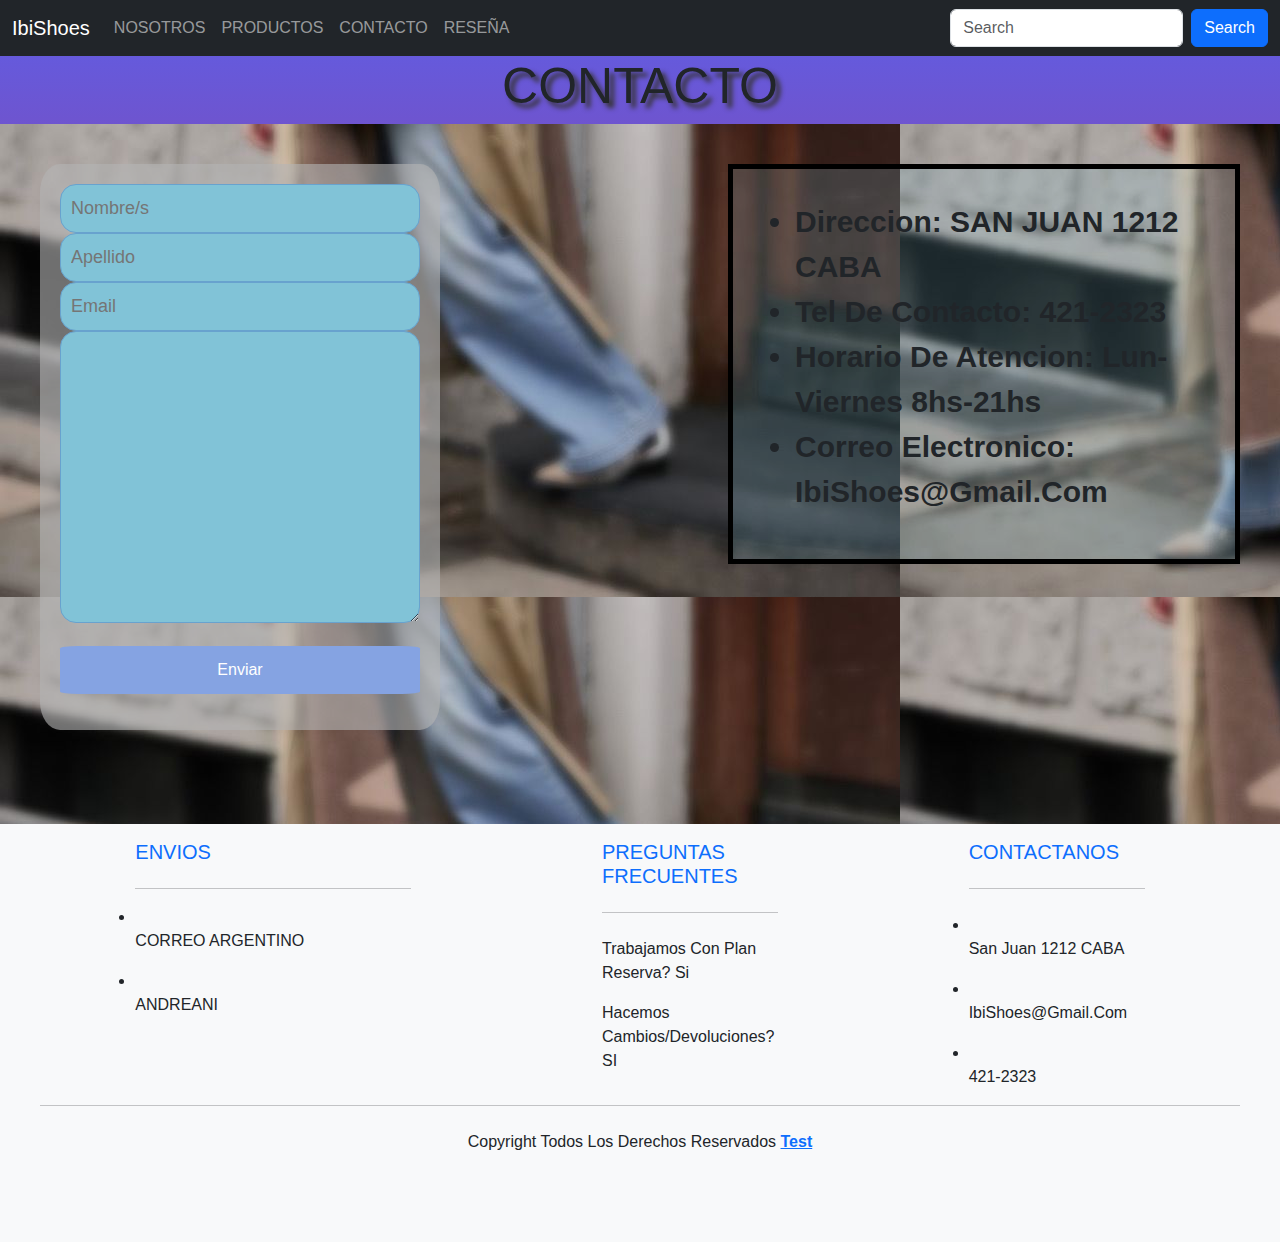
==== commit 319d74ae: "nuevos cambios scss, animaciones" ====
--- a/pages/contactos.html
+++ b/pages/contactos.html
@@ -11,7 +11,7 @@
     <link rel="stylesheet" href="../CSS/estilos.css">
     <title>CONTACTOS</title>
 </head>
-<body>
+<body class="fondobody">
 
         <nav class="navbar navbar-expand-sm navbar-dark bg-dark">
             <div class="container-fluid">
@@ -22,16 +22,16 @@
             <div class="collapse navbar-collapse" id="mynavbar">
                 <ul class="navbar-nav me-auto">
                 <li class="nav-item">
-                    <a class="nav-link" href="nosotros.html">Nosotros</a>
+                    <a class="nav-link" href="nosotros.html">NOSOTROS</a>
                 </li>
                 <li class="nav-item">
-                    <a class="nav-link" href="productos.html">Productos</a>
+                    <a class="nav-link" href="productos.html">PRODUCTOS</a>
                 </li>
                 <li class="nav-item">
-                    <a class="nav-link" href="contactos.html">Contacto</a>
+                    <a class="nav-link" href="contactos.html">CONTACTO</a>
                 </li>
                 <li class="nav-item">
-                    <a class="nav-link" href="reseñas.html">Reseña</a>
+                    <a class="nav-link" href="reseñas.html">RESEÑA</a>
                 </li>
                 </ul>
                 <form class="d-flex">
--- a/CSS/estilos.css
+++ b/CSS/estilos.css
@@ -1,5 +1,33 @@
 @charset "UTF-8";
+h1 {
+  text-align: center;
+  font-size: 50px;
+  text-shadow: 5px 5px 5px #353333;
+  animation-duration: 2s;
+  animation-name: aparecer;
+  animation-delay: 5s;
+  animation-direction: alternate;
+  animation-iteration-count: infinite;
+}
+
+@keyframes aparecer {
+  from {
+    opacity: 0;
+  }
+  to {
+    opacity: 1;
+  }
+}
+.zapatos {
+  animation-name: sombra movil;
+}
+
+@keyframes sombra movil {}
 /*page INDEX*/
+.fondobody {
+  background-image: linear-gradient(rgb(94, 94, 230), red);
+}
+
 .product {
   margin-bottom: 40px;
   margin-left: 20px;
@@ -20,60 +48,38 @@
 }
 
 /*footer*/
-footer {
-  align-items: end;
-}
-
-body {
-  font-family: "Segoe UI", Tahoma, Geneva, Verdana, sans-serif;
-  text-transform: capitalize;
-}
-
-.container {
-  max-width: 1200px;
-  margin: 0 auto;
-}
-
-.footer {
-  background-color: #24262b;
-  padding: 80px 0;
-}
-
-.footer-row {
-  display: flex;
-  flex-wrap: wrap;
-}
-
-.footer-links {
-  width: 25%;
-  padding: 0 15px;
-}
-
-.footer-links h4 {
-  font-size: 20px;
-  color: rgb(236, 236, 236);
-  margin-bottom: 25px;
-  font-weight: 500;
-  border-bottom: 2px sold black;
-  padding-bottom: 10px;
-  display: inline-block;
-}
-
-.footer-links ul li a {
-  font-size: 18px;
-  text-decoration: none;
-  color: rgb(188, 236, 236);
-  display: block;
-  margin-bottom: 15px;
-  transition: all 0.3s ease;
-}
-
-.footer-links ul li a:hover {
-  color: white;
-  padding: 6px;
+body {
+  font-family: "Segoe UI", Tahoma, Geneva, Verdana, sans-serif;
+  text-transform: capitalize;
+}
+body footer {
+  align-items: end;
+}
+body footer .container {
+  max-width: 1200px;
+  margin: 0 auto;
 }
 
 /*page contacto*/
+h1 {
+  text-align: center;
+  font-size: 50px;
+  text-shadow: 5px 5px 5px #a8a4a4;
+  animation-duration: 2s;
+  animation-name: aparecer;
+  animation-delay: 5s;
+  animation-direction: alternate;
+  animation-iteration-count: infinite;
+}
+
+@keyframes aparecer {
+  from {
+    opacity: 0;
+  }
+  to {
+    opacity: 1;
+  }
+}
 .contacto {
   background-color: #68a2ce;
 }
@@ -82,40 +88,26 @@
   position: absolute;
   width: 400px;
   background-color: rgba(179, 179, 179, 0.61);
-  padding: 30px;
-  margin-left: 25px;
+  padding: 20px;
+  margin: 40px;
   border-radius: 5%;
   font-family: "Gill Sans", "Gill Sans MT", Calibri, "Trebuchet MS", sans-serif;
 }
-
 .form-registro h4 {
   font-size: 22px;
   margin-bottom: 10px;
 }
-
-.control {
-  width: 100%;
-  background: #9fb3c7;
-  padding: 10px;
-  border-radius: 16px;
-  border: 1px solid #85a3e2;
-  font-family: Arial, Helvetica, sans-serif;
+.form-registro .form-registro p {
+  height: 40px;
+  text-align: center;
   font-size: 18px;
 }
-
-.form-registro p {
-  height: 40px;
-  text-align: center;
-  font-size: 18px;
-}
-
-.form-registro a {
+.form-registro .form-registro a {
   color: white;
   text-decoration: none;
 }
-
-.form-registro a:hover {
-  color: rgb(196, 195, 195);
+.form-registro .form-registro a:hover {
+  color: #81c3d7;
   text-decoration: underline;
 }
 
@@ -127,89 +119,72 @@
   color: white;
   margin: 16px 0;
   font-size: 16px;
+  border-radius: 5%;
+}
+
+.control {
+  width: 100%;
+  background: #81c3d7;
+  padding: 10px;
+  border-radius: 16px;
+  border: 1px solid #68a2ce;
+  font-family: Arial, Helvetica, sans-serif;
+  font-size: 18px;
 }
 
 .call-contacto {
   width: 40%;
   height: 400px;
-  border: 5px solid #81c3d7;
+  border: 5px solid black;
   float: right;
-  margin: 20px;
+  margin: 40px;
   padding: 30px;
   background-color: rgba(129, 195, 215, 0.1921568627);
   font-weight: bold;
 }
-
 .call-contacto ul li {
   font-size: 30px;
 }
 
 /*footer*/
-footer {
-  align-items: end;
-}
-
-body {
-  font-family: "Segoe UI", Tahoma, Geneva, Verdana, sans-serif;
-  text-transform: capitalize;
-}
-
-.container {
-  max-width: 1200px;
-  margin: 0 auto;
-}
-
-.footer {
-  background-color: #24262b;
-  padding: 80px 0;
-}
-
-.footer-row {
-  display: flex;
-  flex-wrap: wrap;
-}
-
-.footer-links {
-  width: 25%;
-  padding: 0 15px;
-}
-
-.footer-links h4 {
-  font-size: 20px;
-  color: rgb(236, 236, 236);
-  margin-bottom: 25px;
-  font-weight: 500;
-  border-bottom: 2px sold #000000;
-  padding-bottom: 10px;
-  display: inline-block;
-}
-
-.footer-links ul li a {
-  font-size: 18px;
-  text-decoration: none;
-  color: rgb(188, 236, 236);
-  display: block;
-  margin-bottom: 15px;
-  transition: all 0.3s ease;
-}
-
-.footer-links ul li a:hover {
-  color: rgb(250, 250, 250);
-  padding: 6px;
+body {
+  font-family: "Segoe UI", Tahoma, Geneva, Verdana, sans-serif;
+  text-transform: capitalize;
+}
+body footer {
+  align-items: end;
+}
+body footer .container {
+  max-width: 1200px;
+  margin: 0 auto;
 }
 
 /*page NOSOTROS*/
+h1 {
+  text-align: center;
+  font-size: 50px;
+  text-shadow: 5px 5px 5px #353333;
+  animation-duration: 2s;
+  animation-name: aparecer;
+  animation-delay: 5s;
+  animation-direction: alternate;
+  animation-iteration-count: infinite;
+}
+
+@keyframes aparecer {
+  from {
+    opacity: 0;
+  }
+  to {
+    opacity: 1;
+  }
+}
 main {
   background-image: url(../IMG/fondonos.jpg);
   width: 100%;
   height: 700px;
 }
-
-h1 {
-  text-align: center;
-}
-
-.call {
+main .call {
   width: 50%;
   height: auto;
   border: 5px solid #81c3d7;
@@ -218,14 +193,7 @@
   background-color: rgba(129, 195, 215, 0.5490196078);
   padding: 30px;
 }
-
-.call p {
-  color: black;
-  font-size: 25px;
-  padding: 15px;
-}
-
-.call a {
+main .call a {
   width: 20%;
   background: #85a3e2;
   border: none;
@@ -236,126 +204,90 @@
   text-decoration: none;
   border-radius: 7%;
 }
-
-/*footer*/
-footer {
-  align-items: end;
-}
-
-body {
-  font-family: "Segoe UI", Tahoma, Geneva, Verdana, sans-serif;
-  text-transform: capitalize;
-}
-
-.container {
-  max-width: 1200px;
-  margin: 0 auto;
-}
-
-.footer {
-  background-color: #24262b;
-  padding: 80px 0;
-}
-
-.footer-row {
-  display: flex;
-  flex-wrap: wrap;
-}
-
-.footer-links {
-  width: 25%;
-  padding: 0 15px;
-}
-
-.footer-links h4 {
+main .call p {
+  color: black;
+  padding: 15px;
   font-size: 20px;
-  color: rgb(236, 236, 236);
-  margin-bottom: 25px;
-  font-weight: 500;
-  border-bottom: 2px sold #000000;
-  padding-bottom: 10px;
-  display: inline-block;
-}
-
-.footer-links ul li a {
-  font-size: 18px;
-  text-decoration: none;
-  color: rgb(188, 236, 236);
-  display: block;
-  margin-bottom: 15px;
-  transition: all 0.3s ease;
-}
-
-.footer-links ul li a:hover {
-  color: rgb(250, 250, 250);
-  padding: 6px;
-}
-
-.mapa {
-  margin-left: 40px;
-}
-
-/*footer*/
-footer {
-  align-items: end;
-}
-
-body {
-  font-family: "Segoe UI", Tahoma, Geneva, Verdana, sans-serif;
-  text-transform: capitalize;
-}
-
-.container {
-  max-width: 1200px;
-  margin: 0 auto;
-}
-
-.footer {
-  background-color: #24262b;
-  padding: 80px 0;
-}
-
-.footer-row {
-  display: flex;
-  flex-wrap: wrap;
-}
-
-.footer-links {
-  width: 25%;
-  padding: 0 15px;
-}
-
-.footer-links h4 {
-  font-size: 20px;
-  color: rgb(236, 236, 236);
-  margin-bottom: 25px;
-  font-weight: 500;
-  border-bottom: 2px sold #000000;
-  padding-bottom: 10px;
-  display: inline-block;
-}
-
-.footer-links ul li a {
-  font-size: 18px;
-  text-decoration: none;
-  color: rgb(188, 236, 236);
-  display: block;
-  margin-bottom: 15px;
-  transition: all 0.3s ease;
-}
-
-.footer-links ul li a:hover {
-  color: rgb(250, 250, 250);
-  padding: 6px;
-}
-
+}
+
+.texto {
+  float: right;
+  width: 800px;
+  height: 600px;
+  margin-right: 40px;
+  margin-top: 40px;
+}
+
+/*footer*/
+body {
+  font-family: "Segoe UI", Tahoma, Geneva, Verdana, sans-serif;
+  text-transform: capitalize;
+}
+body footer {
+  align-items: end;
+}
+body footer .container {
+  max-width: 1200px;
+  margin: 0 auto;
+}
+
+/*footer*/
+body {
+  font-family: "Segoe UI", Tahoma, Geneva, Verdana, sans-serif;
+  text-transform: capitalize;
+}
+body footer {
+  align-items: end;
+}
+body footer .container {
+  max-width: 1200px;
+  margin: 0 auto;
+}
+
+h1 {
+  text-align: center;
+  font-size: 50px;
+  text-shadow: 5px 5px 5px #353333;
+  animation-duration: 2s;
+  animation-name: aparecer;
+  animation-delay: 5s;
+  animation-direction: alternate;
+  animation-iteration-count: infinite;
+}
+
+@keyframes aparecer {
+  from {
+    opacity: 0;
+  }
+  to {
+    opacity: 1;
+  }
+}
 /*page reseñas*/
+h1 {
+  text-align: center;
+  font-size: 50px;
+  text-shadow: 5px 5px 5px #353333;
+  animation-duration: 2s;
+  animation-name: aparecer;
+  animation-delay: 5s;
+  animation-direction: alternate;
+  animation-iteration-count: infinite;
+}
+
+@keyframes aparecer {
+  from {
+    opacity: 0;
+  }
+  to {
+    opacity: 1;
+  }
+}
 .caja-contenedor {
   display: flex;
   justify-content: center;
   flex-wrap: wrap;
 }
-
 .caja-contenedor .caja {
   background-color: #81c3d7;
   margin: 20px;
@@ -367,7 +299,6 @@
   flex: 1 1 30rem;
   border-radius: 4%;
 }
-
 .caja-contenedor .caja .fa-atom {
   position: absolute;
   top: 1rem;
@@ -376,11 +307,9 @@
   color: var(--limon);
   opacity: 0.3;
 }
-
 .caja-contenedor .caja .user {
   padding: 10px;
 }
-
 .caja-contenedor .caja .user img {
   border-radius: 80%;
   -o-object-fit: cover;
@@ -389,74 +318,30 @@
   width: 8rem;
   margin-top: 2rem;
 }
-
 .caja-contenedor .caja .user h3 {
   color: var(--verde);
   font-size: 2rem;
 }
-
 .caja-contenedor .caja .user .stars i {
   color: var(--verde);
   font-size: 1.5rem;
   padding: 1rem 0;
 }
-
-.caja-contenedor .caja .cometarios {
+.caja-contenedor .caja .user .cometarios {
   color: black;
   font-size: 1.5rem;
   padding: 1rem;
 }
 
 /*footer*/
-footer {
-  align-items: end;
-}
-
-body {
-  font-family: "Segoe UI", Tahoma, Geneva, Verdana, sans-serif;
-  text-transform: capitalize;
-}
-
-.container {
-  max-width: 1200px;
-  margin: 0 auto;
-}
-
-.footer {
-  background-color: #24262b;
-  padding: 80px 0;
-}
-
-.footer-row {
-  display: flex;
-  flex-wrap: wrap;
-}
-
-.footer-links {
-  width: 25%;
-  padding: 0 15px;
-}
-
-.footer-links h4 {
-  font-size: 20px;
-  color: rgb(236, 236, 236);
-  margin-bottom: 25px;
-  font-weight: 500;
-  border-bottom: 2px sold #000000;
-  padding-bottom: 10px;
-  display: inline-block;
-}
-
-.footer-links ul li a {
-  font-size: 18px;
-  text-decoration: none;
-  color: rgb(188, 236, 236);
-  display: block;
-  margin-bottom: 15px;
-  transition: all 0.3s ease;
-}
-
-.footer-links ul li a:hover {
-  color: rgb(250, 250, 250);
-  padding: 6px;
+body {
+  font-family: "Segoe UI", Tahoma, Geneva, Verdana, sans-serif;
+  text-transform: capitalize;
+}
+body footer {
+  align-items: end;
+}
+body footer .container {
+  max-width: 1200px;
+  margin: 0 auto;
 }/*# sourceMappingURL=estilos.css.map */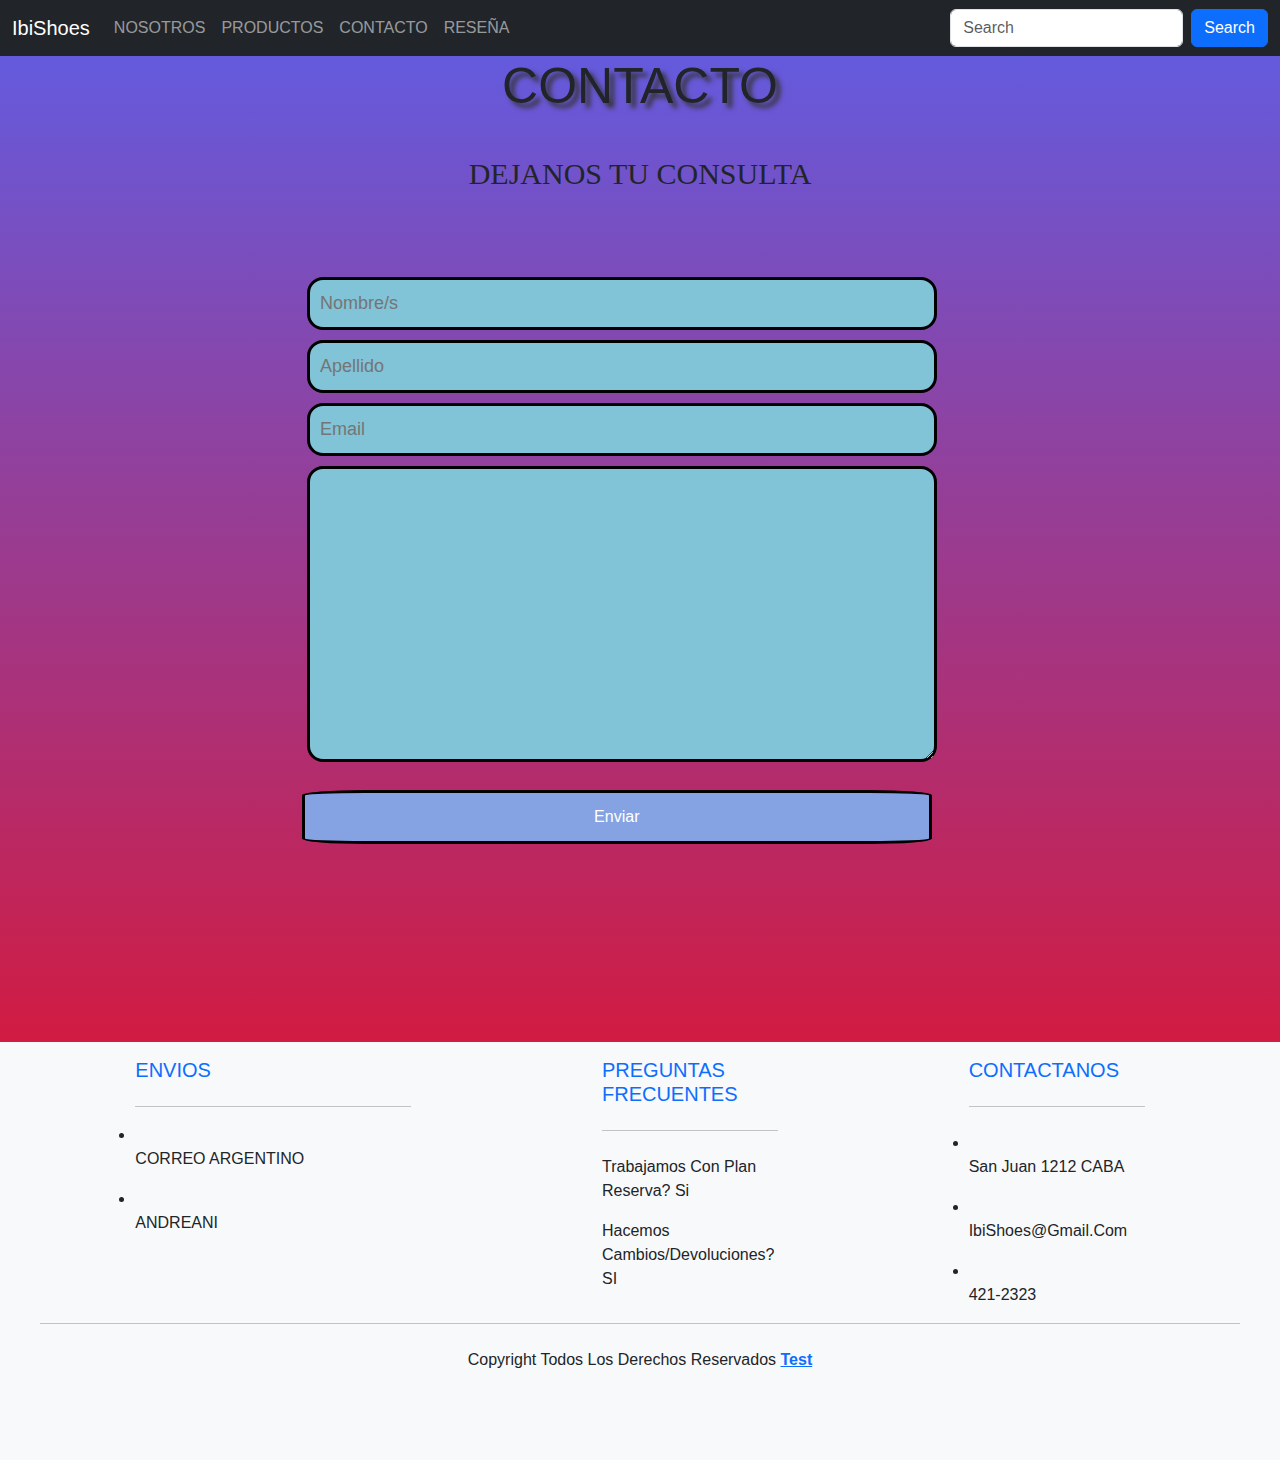
==== commit 7cf56109: "nuevos cambios en page contacto, nosotros" ====
--- a/pages/contactos.html
+++ b/pages/contactos.html
@@ -13,7 +13,7 @@
 </head>
 <body class="fondobody">
 
-        <nav class="navbar navbar-expand-sm navbar-dark bg-dark">
+        <nav class="navbar navbar-expand-md navbar-dark bg-dark">
             <div class="container-fluid">
             <a class="navbar-brand" href="../index.html">IbiShoes</a>
             <button class="navbar-toggler" type="button" data-bs-toggle="collapse" data-bs-target="#mynavbar">
@@ -42,26 +42,21 @@
             </div>
         </nav>
         <h1>CONTACTO</h1>
+        <h2>DEJANOS TU CONSULTA</h2>
         <main class="contacto">
-                <div class="call-contacto">
-                <ul class="datos-contacto">
-                    <li>Direccion: SAN JUAN 1212 CABA</li>
-                    <li>Tel de Contacto: 421-2323</li>
-                    <li>Horario de Atencion: Lun-Viernes 8hs-21hs</li>
-                    <li>Correo Electronico: IbiShoes@gmail.com</li>
-                </ul>
-                </div>
-                <div class="call1">
-                    <section class="form-registro">
-                        <input class="control" type="text" name="nombres" name="nombres" id="nombres" placeholder="Nombre/s" >
-                        <input class="control" type="text" name="apellidos" name="apellidos" id="apellidos" placeholder="Apellido">
-                        <input class="control" type="email" name="email" name="email" id="email" placeholder="Email" required>
-                        <textarea class="control" name="" id="" cols="30" rows="10"></textarea>
-                        <input class="botons" type="submit" value="Enviar"> 
-                    </section>
+                <div class="container">
+                            <div class="call-formulario">
+                                <section class="form-registro">
+                                    <input class="control" type="text" name="nombres" name="nombres" id="nombres" placeholder="Nombre/s" >
+                                    <input class="control" type="text" name="apellidos" name="apellidos" id="apellidos" placeholder="Apellido">
+                                    <input class="control" type="email" name="email" name="email" id="email" placeholder="Email" required>
+                                    <textarea class="control" name="" id="" cols="30" rows="10"></textarea>
+                                    <input class="botons" type="submit" value="Enviar"> 
+                                </section>
+                            </div>
                 </div>
         </main>
-
+        
         <footer class="bg-light text-dark pr-5 pb-4">
             <div class="container text-center text-md-start">
                 <div class="row text-center text-md-start">
--- a/CSS/estilos.css
+++ b/CSS/estilos.css
@@ -18,11 +18,6 @@
     opacity: 1;
   }
 }
-.zapatos {
-  animation-name: sombra movil;
-}
-
-@keyframes sombra movil {}
 /*page INDEX*/
 .fondobody {
   background-image: linear-gradient(rgb(94, 94, 230), red);
@@ -43,10 +38,6 @@
   border-radius: 1%;
 }
 
-body {
-  background-color: #68a2ce;
-}
-
 /*footer*/
 body {
   font-family: "Segoe UI", Tahoma, Geneva, Verdana, sans-serif;
@@ -62,6 +53,7 @@
 
 /*page contacto*/
 h1 {
+  font-family: "Averia Sans Libre", sans-serif;
   text-align: center;
   font-size: 50px;
   text-shadow: 5px 5px 5px #a8a4a4;
@@ -80,18 +72,14 @@
     opacity: 1;
   }
 }
-.contacto {
-  background-color: #68a2ce;
-}
-
 .form-registro {
-  position: absolute;
-  width: 400px;
-  background-color: rgba(179, 179, 179, 0.61);
+  margin-top: 60px;
+  width: 60%;
   padding: 20px;
-  margin: 40px;
+  margin-left: 200px;
   border-radius: 5%;
   font-family: "Gill Sans", "Gill Sans MT", Calibri, "Trebuchet MS", sans-serif;
+  align-items: center;
 }
 .form-registro h4 {
   font-size: 22px;
@@ -104,7 +92,7 @@
 }
 .form-registro .form-registro a {
   color: white;
-  text-decoration: none;
+  text-decoration: underline;
 }
 .form-registro .form-registro a:hover {
   color: #81c3d7;
@@ -114,36 +102,31 @@
 .form-registro .botons {
   width: 100%;
   background: #85a3e2;
-  border: none;
+  border: 3px solid black;
   padding: 12px;
   color: white;
   margin: 16px 0;
   font-size: 16px;
-  border-radius: 5%;
+  border-radius: 10%;
 }
 
 .control {
   width: 100%;
   background: #81c3d7;
   padding: 10px;
+  margin: 5px;
   border-radius: 16px;
   border: 1px solid #68a2ce;
   font-family: Arial, Helvetica, sans-serif;
   font-size: 18px;
-}
-
-.call-contacto {
-  width: 40%;
-  height: 400px;
-  border: 5px solid black;
-  float: right;
-  margin: 40px;
-  padding: 30px;
-  background-color: rgba(129, 195, 215, 0.1921568627);
-  font-weight: bold;
-}
-.call-contacto ul li {
+  border: 3px solid black;
+}
+
+h2 {
+  text-align: center;
+  margin-top: 40px;
   font-size: 30px;
+  font-family: "Platypi", serif;
 }
 
 /*footer*/
@@ -180,7 +163,6 @@
   }
 }
 main {
-  background-image: url(../IMG/fondonos.jpg);
   width: 100%;
   height: 700px;
 }
@@ -210,21 +192,37 @@
   font-size: 20px;
 }
 
-.texto {
-  float: right;
-  width: 800px;
-  height: 600px;
-  margin-right: 40px;
-  margin-top: 40px;
-}
-
-/*footer*/
-body {
-  font-family: "Segoe UI", Tahoma, Geneva, Verdana, sans-serif;
-  text-transform: capitalize;
-}
-body footer {
-  align-items: end;
+.datos {
+  padding: 75px;
+  width: 75%;
+  align-items: center;
+  margin: auto;
+}
+
+iframe {
+  width: 100%;
+  height: 200px;
+  margin-bottom: 200px;
+}
+
+.parrafo {
+  font-size: 25px;
+  border: 5px solid black;
+  height: 400px;
+  padding: 10px;
+  background-color: rgba(53, 51, 51, 0.3098039216);
+  margin: 20px;
+  text-align: center;
+}
+
+/*footer*/
+body {
+  font-family: "Segoe UI", Tahoma, Geneva, Verdana, sans-serif;
+  text-transform: capitalize;
+}
+body footer {
+  align-items: end;
+  margin-top: 90px;
 }
 body footer .container {
   max-width: 1200px;
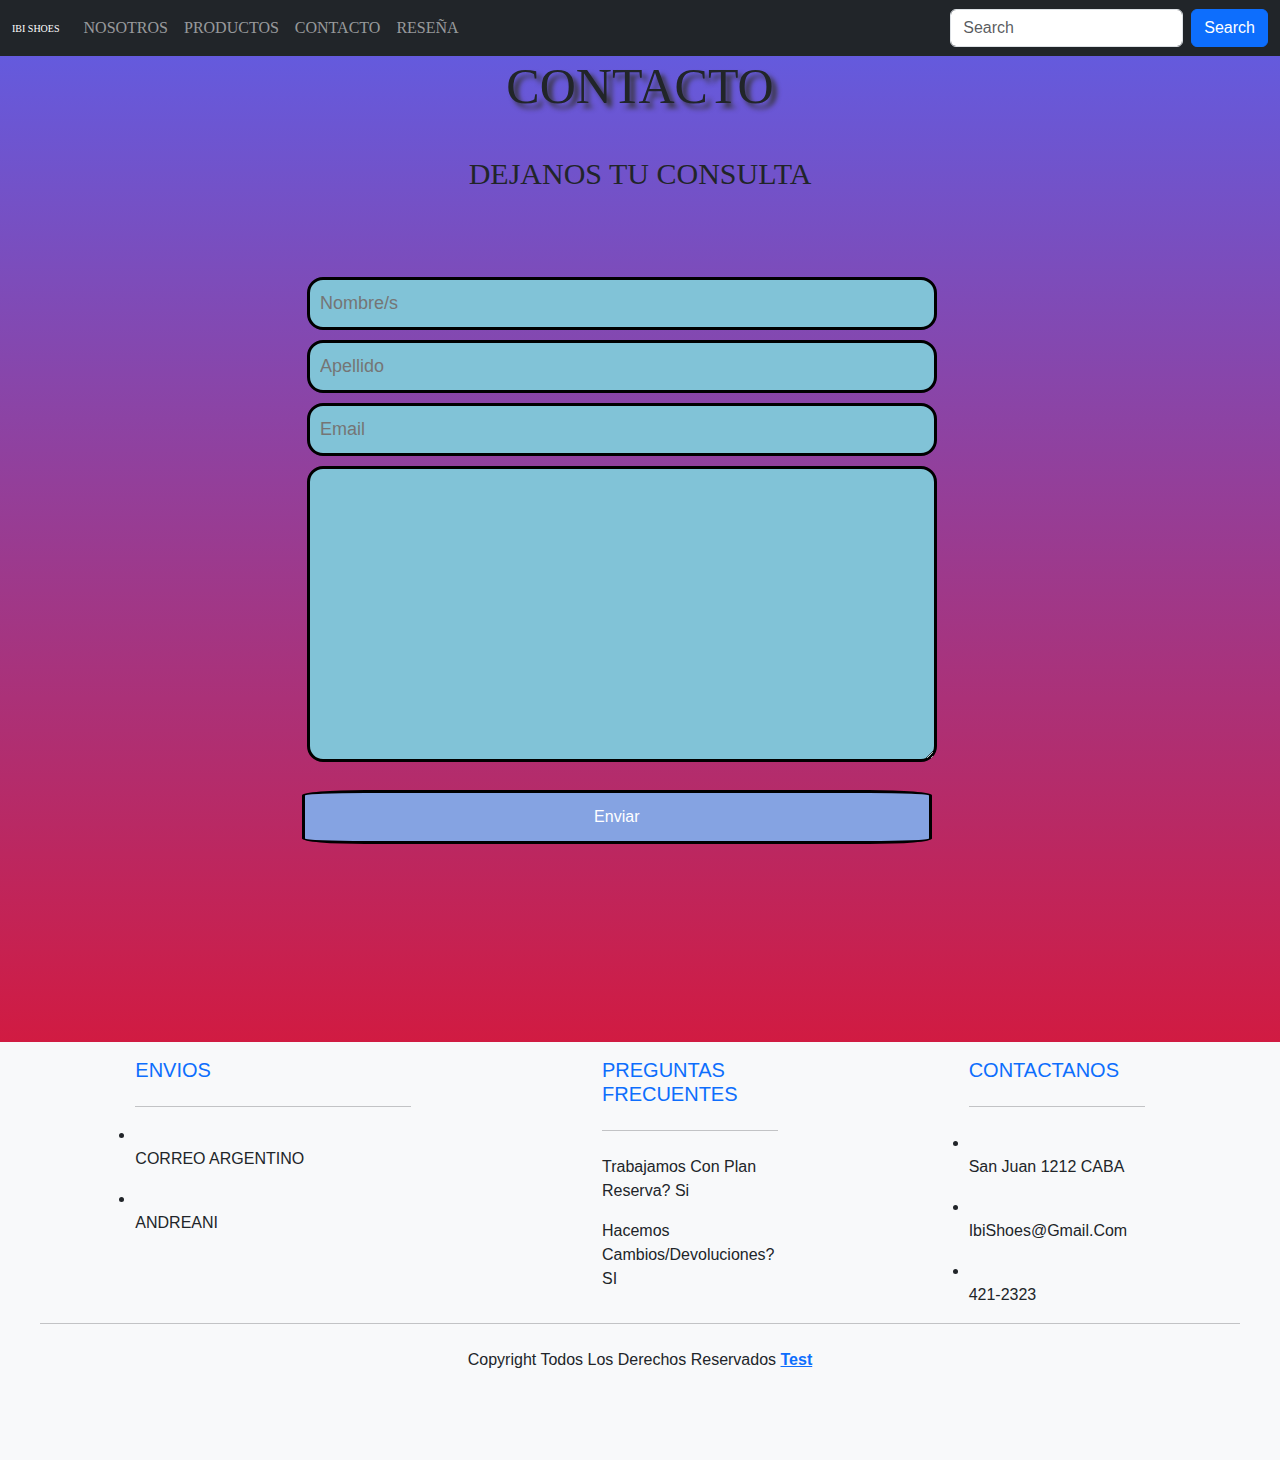
==== commit 1af2e142: "cambios en index, se agrego carrucel y cambio de fotos" ====
--- a/pages/contactos.html
+++ b/pages/contactos.html
@@ -15,23 +15,23 @@
 
         <nav class="navbar navbar-expand-md navbar-dark bg-dark">
             <div class="container-fluid">
-            <a class="navbar-brand" href="../index.html">IbiShoes</a>
+            <a class="navbar-brand" href="../index.html" style="font-family: Lugrasimo, cursive; font-size: 10px;">IBI SHOES</a>
             <button class="navbar-toggler" type="button" data-bs-toggle="collapse" data-bs-target="#mynavbar">
                 <span class="navbar-toggler-icon"></span>
             </button>
             <div class="collapse navbar-collapse" id="mynavbar">
                 <ul class="navbar-nav me-auto">
                 <li class="nav-item">
-                    <a class="nav-link" href="nosotros.html">NOSOTROS</a>
+                    <a class="nav-link" href="nosotros.html" style="font-family: Lugrasimo, cursive;">NOSOTROS</a>
                 </li>
                 <li class="nav-item">
-                    <a class="nav-link" href="productos.html">PRODUCTOS</a>
+                    <a class="nav-link" href="productos.html" style="font-family: Lugrasimo, cursive;">PRODUCTOS</a>
                 </li>
                 <li class="nav-item">
-                    <a class="nav-link" href="contactos.html">CONTACTO</a>
+                    <a class="nav-link" href="contactos.html" style="font-family: Lugrasimo, cursive;">CONTACTO</a>
                 </li>
                 <li class="nav-item">
-                    <a class="nav-link" href="reseñas.html">RESEÑA</a>
+                    <a class="nav-link" href="reseñas.html" style="font-family: Lugrasimo, cursive;">RESEÑA</a>
                 </li>
                 </ul>
                 <form class="d-flex">
@@ -41,7 +41,7 @@
             </div>
             </div>
         </nav>
-        <h1>CONTACTO</h1>
+        <h1 style="font-family: Lugrasimo, cursive;">CONTACTO</h1>
         <h2>DEJANOS TU CONSULTA</h2>
         <main class="contacto">
                 <div class="container">
--- a/CSS/estilos.css
+++ b/CSS/estilos.css
@@ -199,10 +199,19 @@
   margin: auto;
 }
 
-iframe {
+.map-responsive {
+  overflow: hidden;
+  padding-bottom: 56.25%;
+  position: end;
+  height: 0;
+}
+
+.map-responsive iframe {
+  left: 0;
+  top: 600px;
+  height: 30%;
   width: 100%;
-  height: 200px;
-  margin-bottom: 200px;
+  position: absolute;
 }
 
 .parrafo {
@@ -295,7 +304,7 @@
   border: 1rem solid rgba(0, 0, 0, 0.1);
   box-shadow: 0 0.5rem 1rem rgba(0, 0, 0, 0.1);
   flex: 1 1 30rem;
-  border-radius: 4%;
+  border-radius: 40%;
 }
 .caja-contenedor .caja .fa-atom {
   position: absolute;
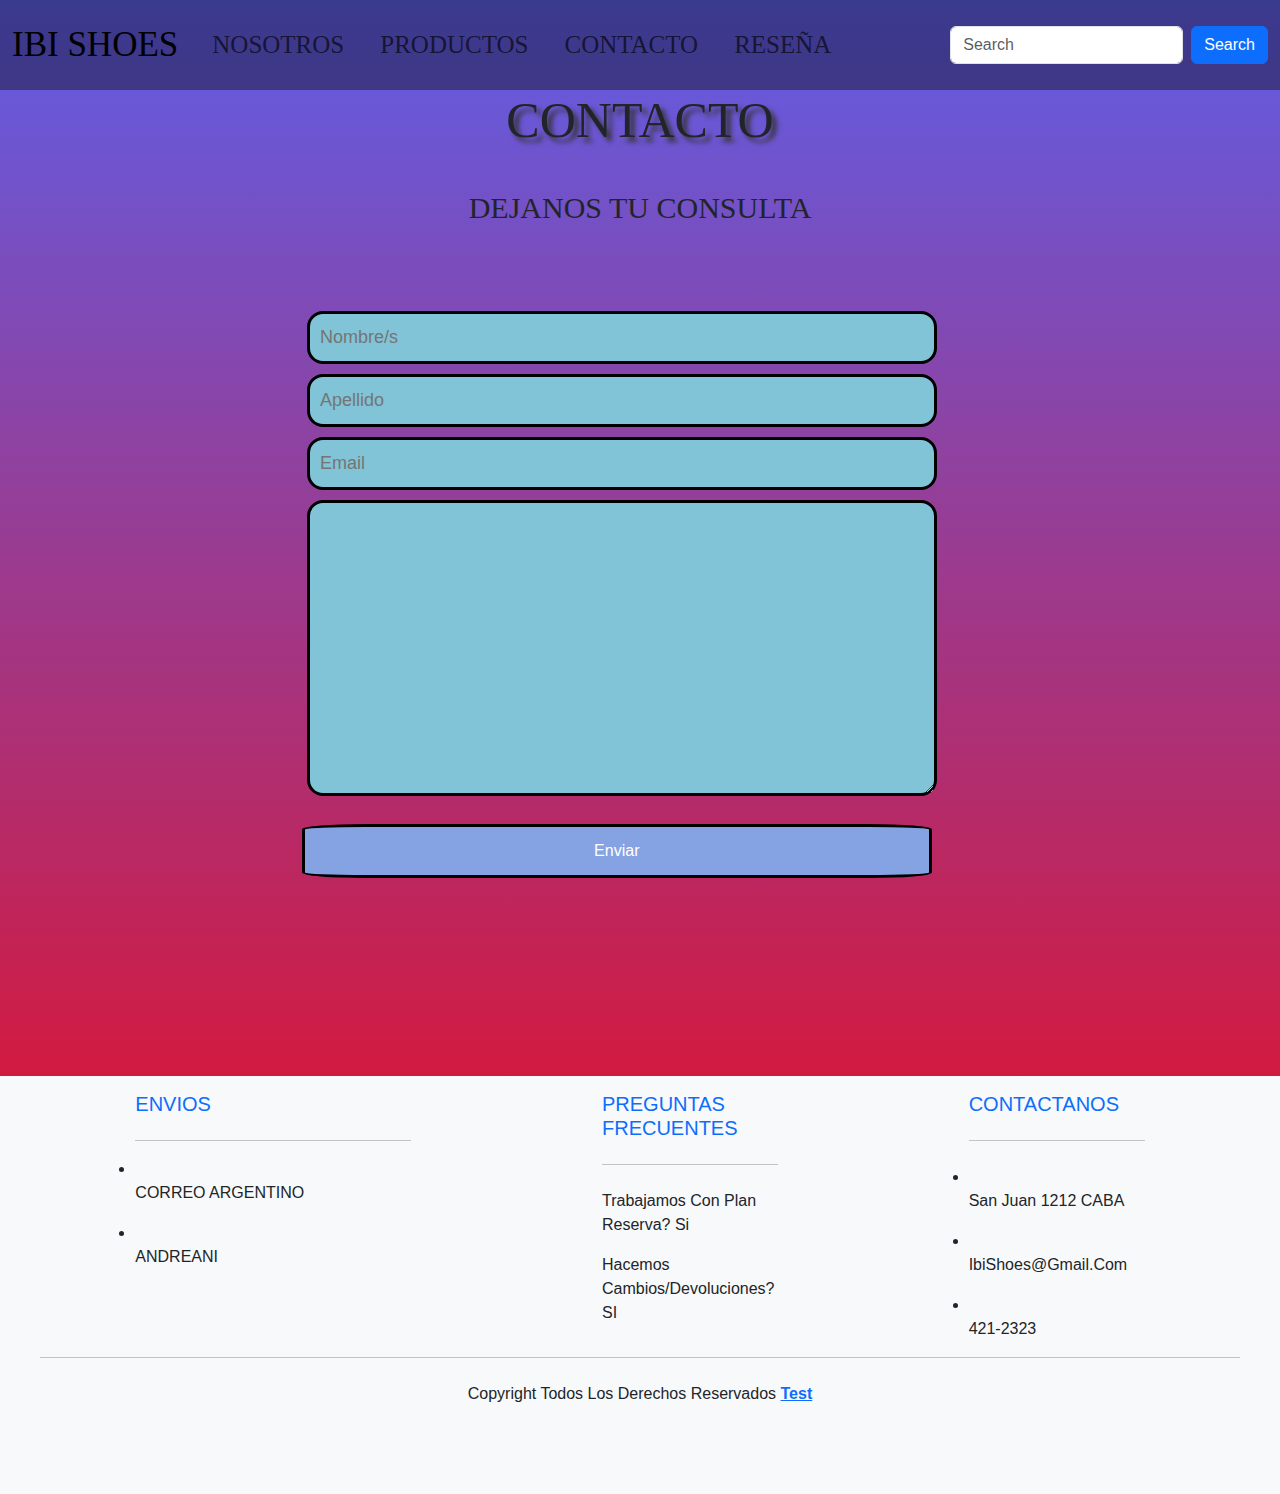
==== commit 86c18343: "cambios en el scss de la nav, y en page nosotros" ====
--- a/pages/contactos.html
+++ b/pages/contactos.html
@@ -13,25 +13,25 @@
 </head>
 <body class="fondobody">
 
-        <nav class="navbar navbar-expand-md navbar-dark bg-dark">
+        <nav class="navbar navbar-expand-md" style="background-color: rgba(0, 0, 0, 0.377);">
             <div class="container-fluid">
-            <a class="navbar-brand" href="../index.html" style="font-family: Lugrasimo, cursive; font-size: 10px;">IBI SHOES</a>
+            <a class="navbar-brand" href="../index.html" style="font-family: Gravitas One cursive; font-size: 35px;">IBI SHOES</a>
             <button class="navbar-toggler" type="button" data-bs-toggle="collapse" data-bs-target="#mynavbar">
                 <span class="navbar-toggler-icon"></span>
             </button>
             <div class="collapse navbar-collapse" id="mynavbar">
                 <ul class="navbar-nav me-auto">
                 <li class="nav-item">
-                    <a class="nav-link" href="nosotros.html" style="font-family: Lugrasimo, cursive;">NOSOTROS</a>
+                    <a class="nav-link" href="nosotros.html" style="font-family: Lugrasimo, cursive; font-size: 25px; margin: 10px;">NOSOTROS</a>
                 </li>
                 <li class="nav-item">
-                    <a class="nav-link" href="productos.html" style="font-family: Lugrasimo, cursive;">PRODUCTOS</a>
+                    <a class="nav-link" href="productos.html" style="font-family: Lugrasimo, cursive; font-size: 25px; margin: 10px;">PRODUCTOS</a>
                 </li>
                 <li class="nav-item">
-                    <a class="nav-link" href="contactos.html" style="font-family: Lugrasimo, cursive;">CONTACTO</a>
+                    <a class="nav-link" href="contactos.html" style="font-family: Lugrasimo, cursive; font-size: 25px; margin: 10px;">CONTACTO</a>
                 </li>
                 <li class="nav-item">
-                    <a class="nav-link" href="reseñas.html" style="font-family: Lugrasimo, cursive;">RESEÑA</a>
+                    <a class="nav-link" href="reseñas.html" style="font-family: Lugrasimo, cursive; font-size: 25px; margin: 10px;">RESEÑA</a>
                 </li>
                 </ul>
                 <form class="d-flex">
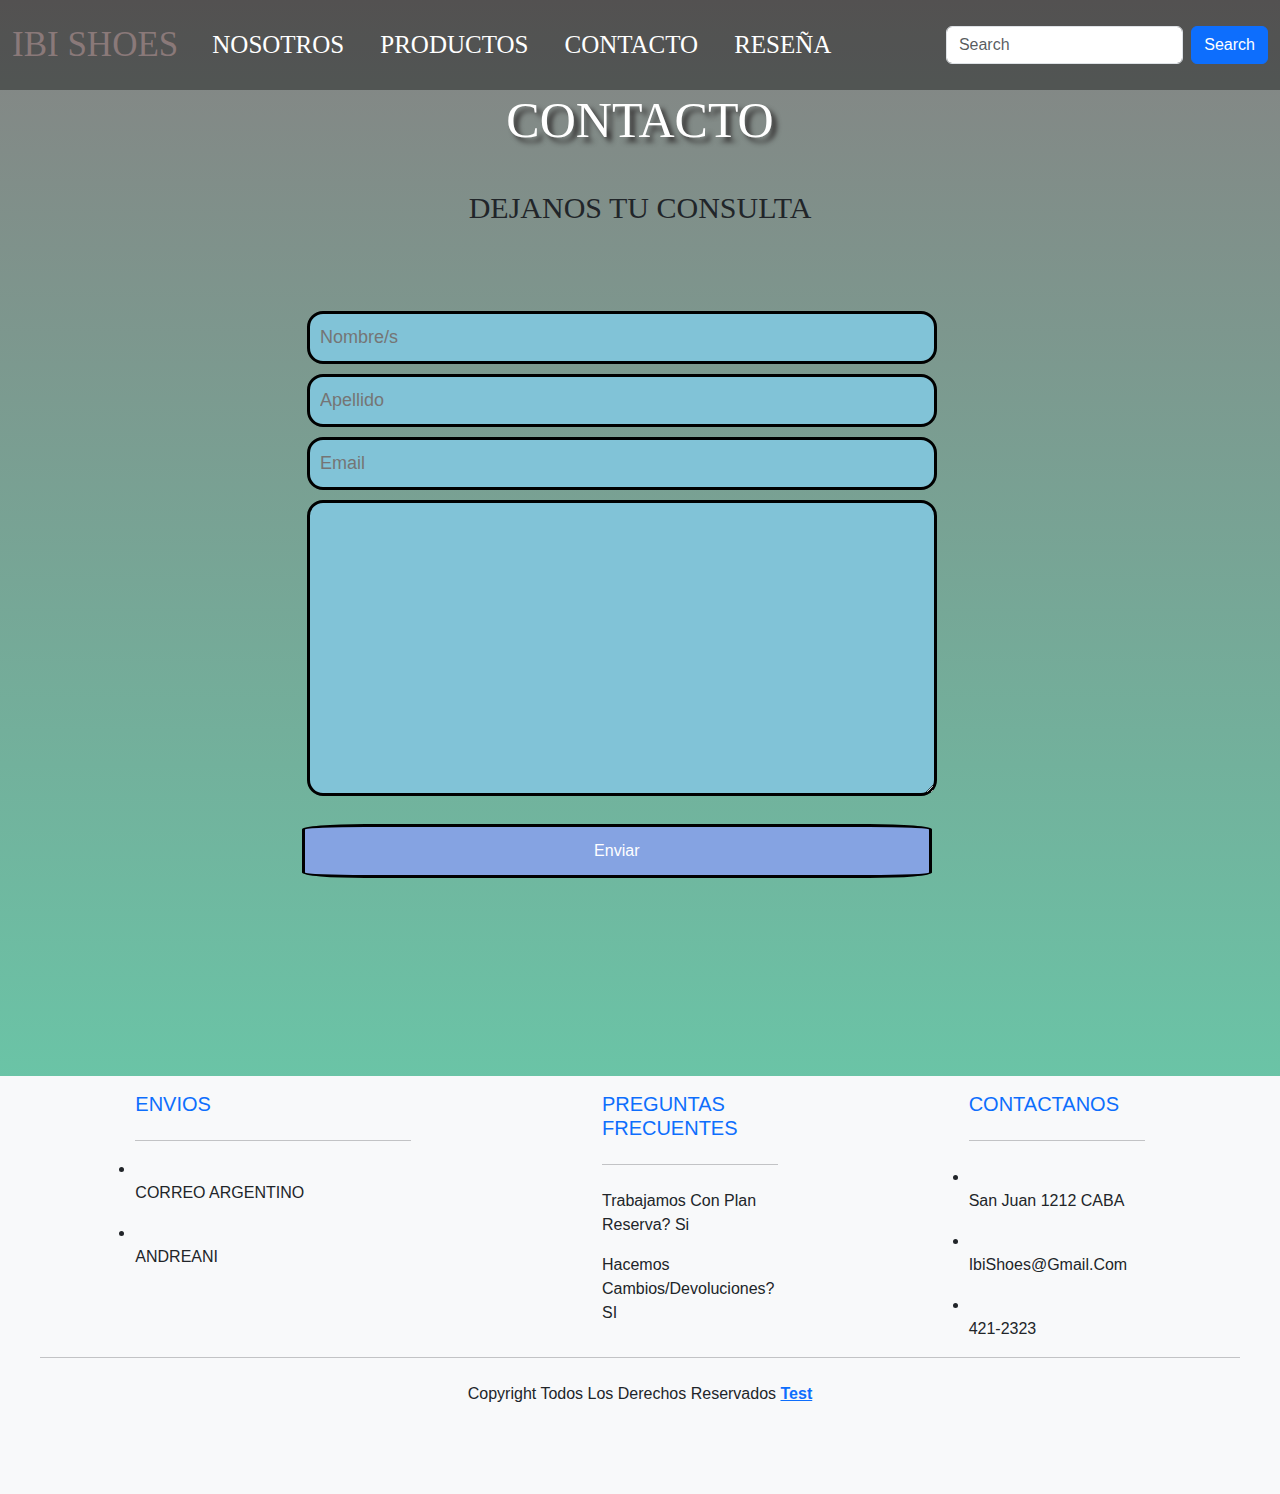
==== commit 5b437d72: "cambios en el scss y agregado de seccion en page pruductos" ====
--- a/pages/contactos.html
+++ b/pages/contactos.html
@@ -11,37 +11,37 @@
     <link rel="stylesheet" href="../CSS/estilos.css">
     <title>CONTACTOS</title>
 </head>
-<body class="fondobody">
+<body class="fondobody" style="background-image: linear-gradient(rgb(133, 131, 131), rgb(96, 221, 180));">
 
         <nav class="navbar navbar-expand-md" style="background-color: rgba(0, 0, 0, 0.377);">
             <div class="container-fluid">
-            <a class="navbar-brand" href="../index.html" style="font-family: Gravitas One cursive; font-size: 35px;">IBI SHOES</a>
+            <a class="navbar-brand" href="../index.html" style="font-family: Gravitas One cursive; font-size: 35px; color: rgb(138, 121, 121)">IBI SHOES</a>
             <button class="navbar-toggler" type="button" data-bs-toggle="collapse" data-bs-target="#mynavbar">
                 <span class="navbar-toggler-icon"></span>
             </button>
             <div class="collapse navbar-collapse" id="mynavbar">
                 <ul class="navbar-nav me-auto">
                 <li class="nav-item">
-                    <a class="nav-link" href="nosotros.html" style="font-family: Lugrasimo, cursive; font-size: 25px; margin: 10px;">NOSOTROS</a>
+                    <a class="nav-link" href="nosotros.html" style="font-family: Lugrasimo, cursive; font-size: 25px; margin: 10px; color: white;">NOSOTROS</a>
                 </li>
                 <li class="nav-item">
-                    <a class="nav-link" href="productos.html" style="font-family: Lugrasimo, cursive; font-size: 25px; margin: 10px;">PRODUCTOS</a>
+                    <a class="nav-link" href="productos.html" style="font-family: Lugrasimo, cursive; font-size: 25px; margin: 10px; color: white;">PRODUCTOS</a>
                 </li>
                 <li class="nav-item">
-                    <a class="nav-link" href="contactos.html" style="font-family: Lugrasimo, cursive; font-size: 25px; margin: 10px;">CONTACTO</a>
+                    <a class="nav-link" href="contactos.html" style="font-family: Lugrasimo, cursive; font-size: 25px; margin: 10px; color: white;">CONTACTO</a>
                 </li>
                 <li class="nav-item">
-                    <a class="nav-link" href="reseñas.html" style="font-family: Lugrasimo, cursive; font-size: 25px; margin: 10px;">RESEÑA</a>
+                    <a class="nav-link" href="reseñas.html" style="font-family: Lugrasimo, cursive; font-size: 25px; margin: 10px; color: white;">RESEÑA</a>
                 </li>
                 </ul>
-                <form class="d-flex">
+                <form class="d-flex" style="width: 30%;">
                 <input class="form-control me-2" type="text" placeholder="Search">
                 <button class="btn btn-primary" type="button">Search</button>
                 </form>
             </div>
             </div>
         </nav>
-        <h1 style="font-family: Lugrasimo, cursive;">CONTACTO</h1>
+        <h1 style="font-family: Lugrasimo, cursive; color: white;">CONTACTO</h1>
         <h2>DEJANOS TU CONSULTA</h2>
         <main class="contacto">
                 <div class="container">
